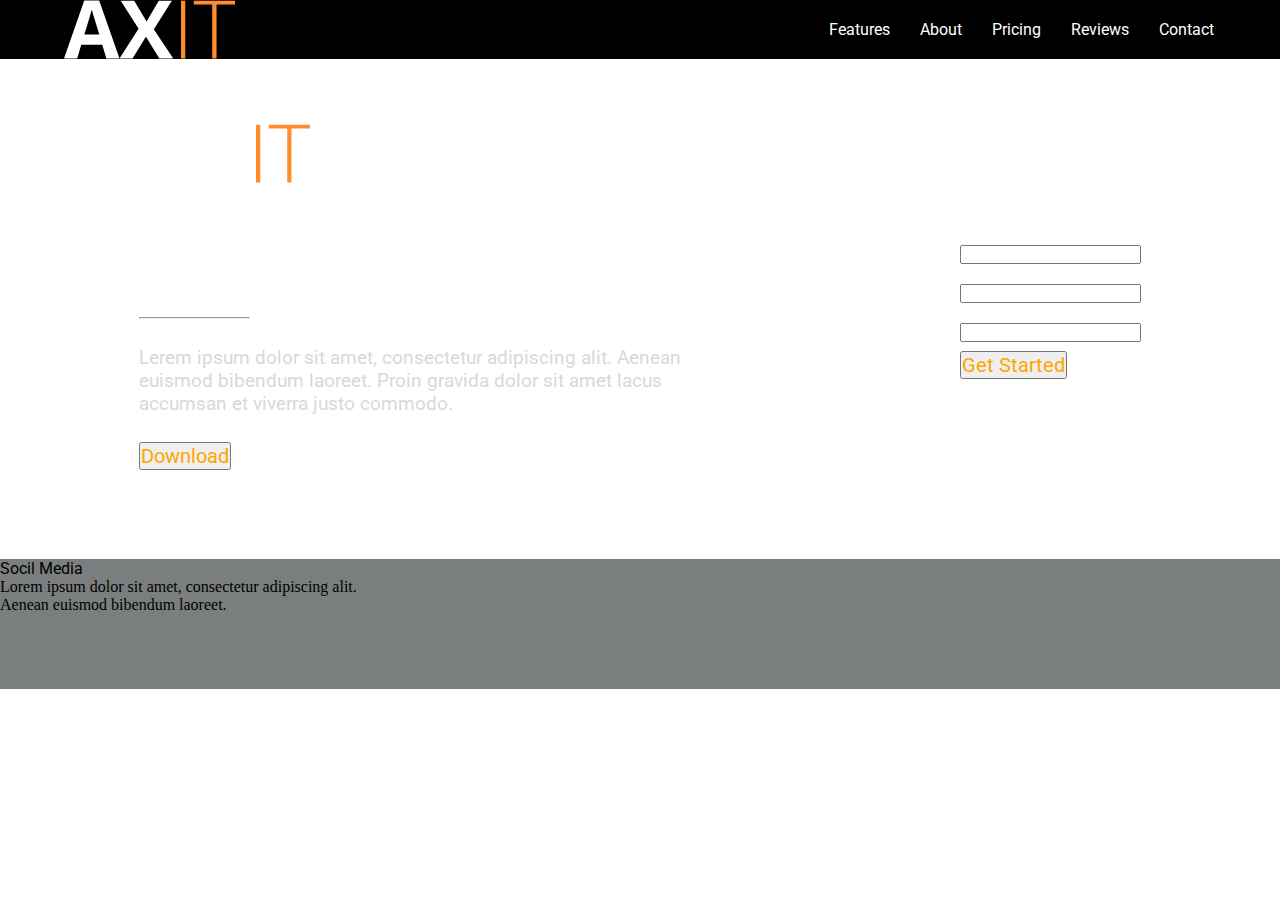
==== index.html @ 252c55c4 "first commit" ====
<!DOCTYPE html>
<html lang="en">

<head>
    <meta charset="UTF-8">
    <meta http-equiv="X-UA-Compatible" content="IE=edge">
    <meta name="viewport" content="width=device-width, initial-scale=1.0">
    <link rel="stylesheet" href="static/styles/style.css">
    <title>Document</title>
    <link rel="icon" type="img/x-icon" href="static/img/favicon.ico.jpg">
</head>
<body>

<header >

   

<img class="logo1" src="static/img/1-.png" alt="">

<ul>  
    <li> <a href="Features">Features</a></li>  
    <li><a href="About">About</a></li>
    <li><a href="Pricing">Pricing</a></li>
    <li><a href="Reviews">Reviews</a></li>
    <li><a href="Contact">Contact</a></li>
</ul>
 


</header>


 <div class="okno">

  <div  class="logo2">  
    
    <img src="static/img/1-.png" alt="">
<h1>MODERN AXURE TEMPLATE <br>FOR BEAUTIFUL PROTOTYPES</h1>
<hr>
<p> Lerem ipsum dolor sit amet, consectetur adipiscing alit. Aenean <br>euismod bibendum laoreet. Proin gravida dolor sit amet lacus <br> accumsan et viverra justo commodo.</p>
<button class="download">Download</button>
</div>


    <div class="for">
  
    <form>
    <label for="username">User Name</label><br>
    <input type="text" id="username" name="username"><br>
    <label for="email">Email</label><br>
    <input type="email" id="email" name="email"><br>
    <label for="pwd">Password</label><br>
    <input type="password" id="pwd" name="pwd"><br>
    <button class="GetStarted">Get Started</button>
    </form> 
    </div>

</div>

<footer   class="foot">
    
    <div><P class="p1">Socil Media</P>
<p class="p2">Lorem ipsum dolor sit amet, consectetur adipiscing alit. <br> Aenean euismod bibendum laoreet.</p>
</div>

</footer>




</body>
</html>
---- static/styles/style.css ----
@import url('https://fonts.googleapis.com/css2?family=Roboto:wght@700&display=swap');


* {
  margin: 0;
  padding: 0;
}



header{ display: flex;
background-color: black;
list-style-type:none ;
justify-content: space-between;


}

header ul {
  flex-wrap: wrap-reverse;
}
.logo1{
  padding-left: 5%;
}

ul{display: flex;
  list-style-type:none ;
align-items: center;

}

ul li{
  list-style-type: none;
  margin: 0 15px;

}
ul{
  padding-right: 4%;
}



li a {

color: white;
text-decoration: none;
font-family: 'roboto';
}


.okno{display: flex;
  background-image: url('../img/logo 2.png');
  background-repeat: no-repeat, repeat;
  background-position: center;
  background-size: auto;
  height: 500px;
  width: 100%;
  justify-content: space-around;

}


form{
  color: rgb(255, 255, 255);
  font-family: 'roboto';
}

.GetStarted{
  color: orange;
  font-family: 'roboto';
  margin-top: 5%;
  font-size: 20px;
}

.for{
margin-top: 13%;
}

.logo2 img{
  margin-top: 12%;

}



.logo2 h1{
  color: rgb(255, 255, 255);
  font-family: 'roboto';
  margin-top: 5%;
}

.logo2 hr{
  width: 20%;
  margin-top: 5%;
}
.logo2 p{
color: rgb(218, 216, 216);
font-family: 'roboto';
margin-top: 5%;
font-size: 19px;

}
.download{
  color: orange;
  margin-top: 5%;
  font-family: 'roboto';
  font-size: 20px;
}

.foot{display: flex;
background-color: rgb(123, 126, 126);
height: 130px;
width: 100%;
}
.p1{
font-family: 'roboto';
}
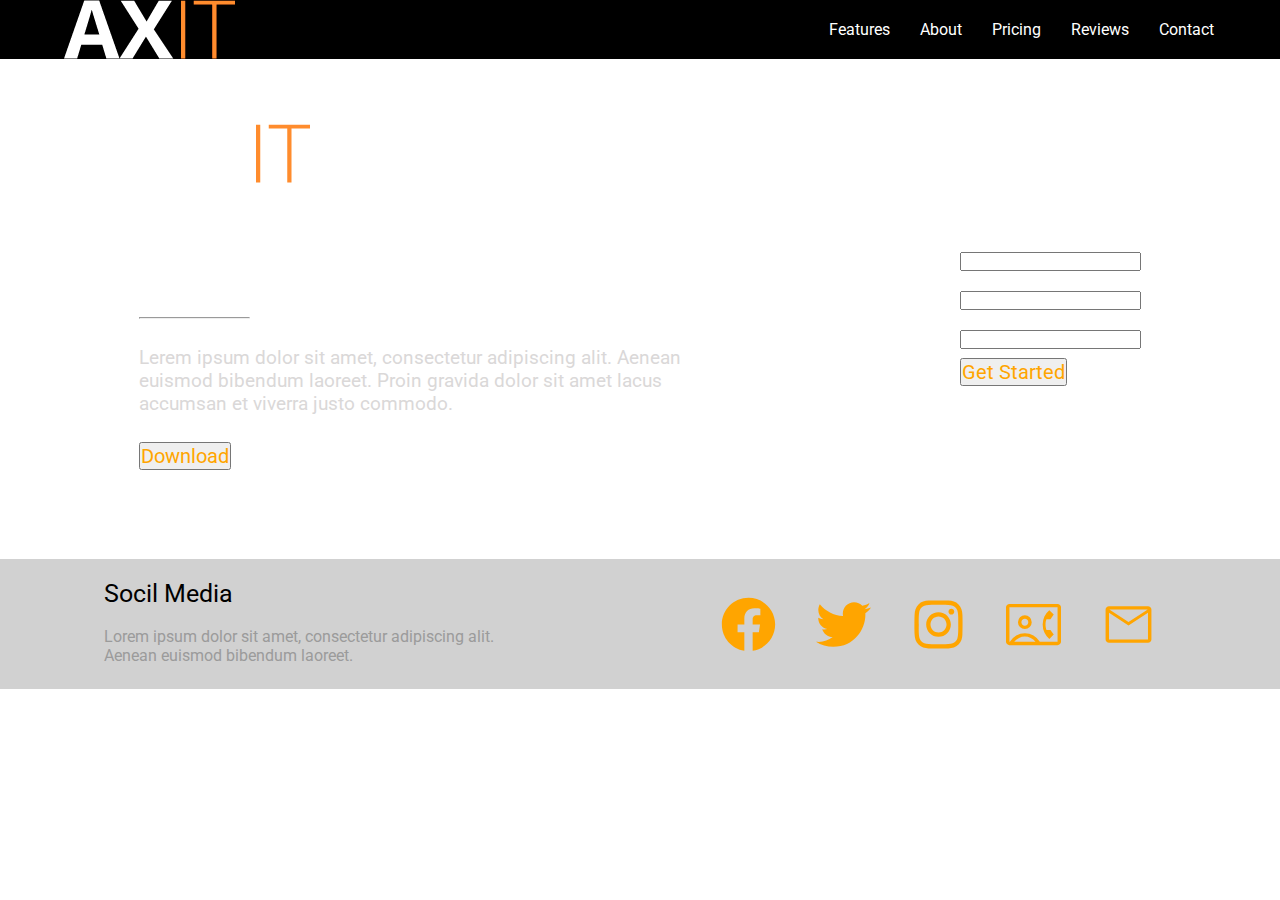
==== commit ad97c3bb: "nw commit" ====
--- a/index.html
+++ b/index.html
@@ -8,6 +8,8 @@
     <link rel="stylesheet" href="static/styles/style.css">
     <title>Document</title>
     <link rel="icon" type="img/x-icon" href="static/img/favicon.ico.jpg">
+   
+
 </head>
 <body>
 
@@ -57,11 +59,20 @@
 
 </div>
 
-<footer   class="foot">
+<footer   class="footer">
     
     <div><P class="p1">Socil Media</P>
 <p class="p2">Lorem ipsum dolor sit amet, consectetur adipiscing alit. <br> Aenean euismod bibendum laoreet.</p>
 </div>
+
+<div class="icons"> 
+    <img src="static/img/facebook.svg" alt="">
+    <img src="static/img/twitter.svg" alt="">
+    <img src="static/img/instagram.svg" alt="">
+    <img  src="static/img/contact_phone.svg" alt="">
+    <img  src="static/img/mail.svg" alt="">
+</div>
+
 
 </footer>
 
--- a/static/styles/style.css
+++ b/static/styles/style.css
@@ -73,8 +73,8 @@
   font-size: 20px;
 }
 
-.for{
-margin-top: 13%;
+.for{display: flex;
+align-items: center;
 }
 
 .logo2 img{
@@ -108,11 +108,30 @@
   font-size: 20px;
 }
 
-.foot{display: flex;
-background-color: rgb(123, 126, 126);
+.footer{display: flex;
+background-color: rgb(209, 209, 209);
 height: 130px;
 width: 100%;
+justify-content: space-around;
 }
 .p1{
+  color: rgb(0, 0, 0);
 font-family: 'roboto';
-}+margin-top: 5%;
+font-size: 25px;
+}
+.p2{
+  color: rgb(155, 155, 155);
+  margin-top: 5%;
+  font-family: 'roboto';
+  font-size: 20;
+}
+
+.icons{
+display: flex;
+align-items: center;
+
+}
+.icons img {
+  margin: 0 20px;
+}
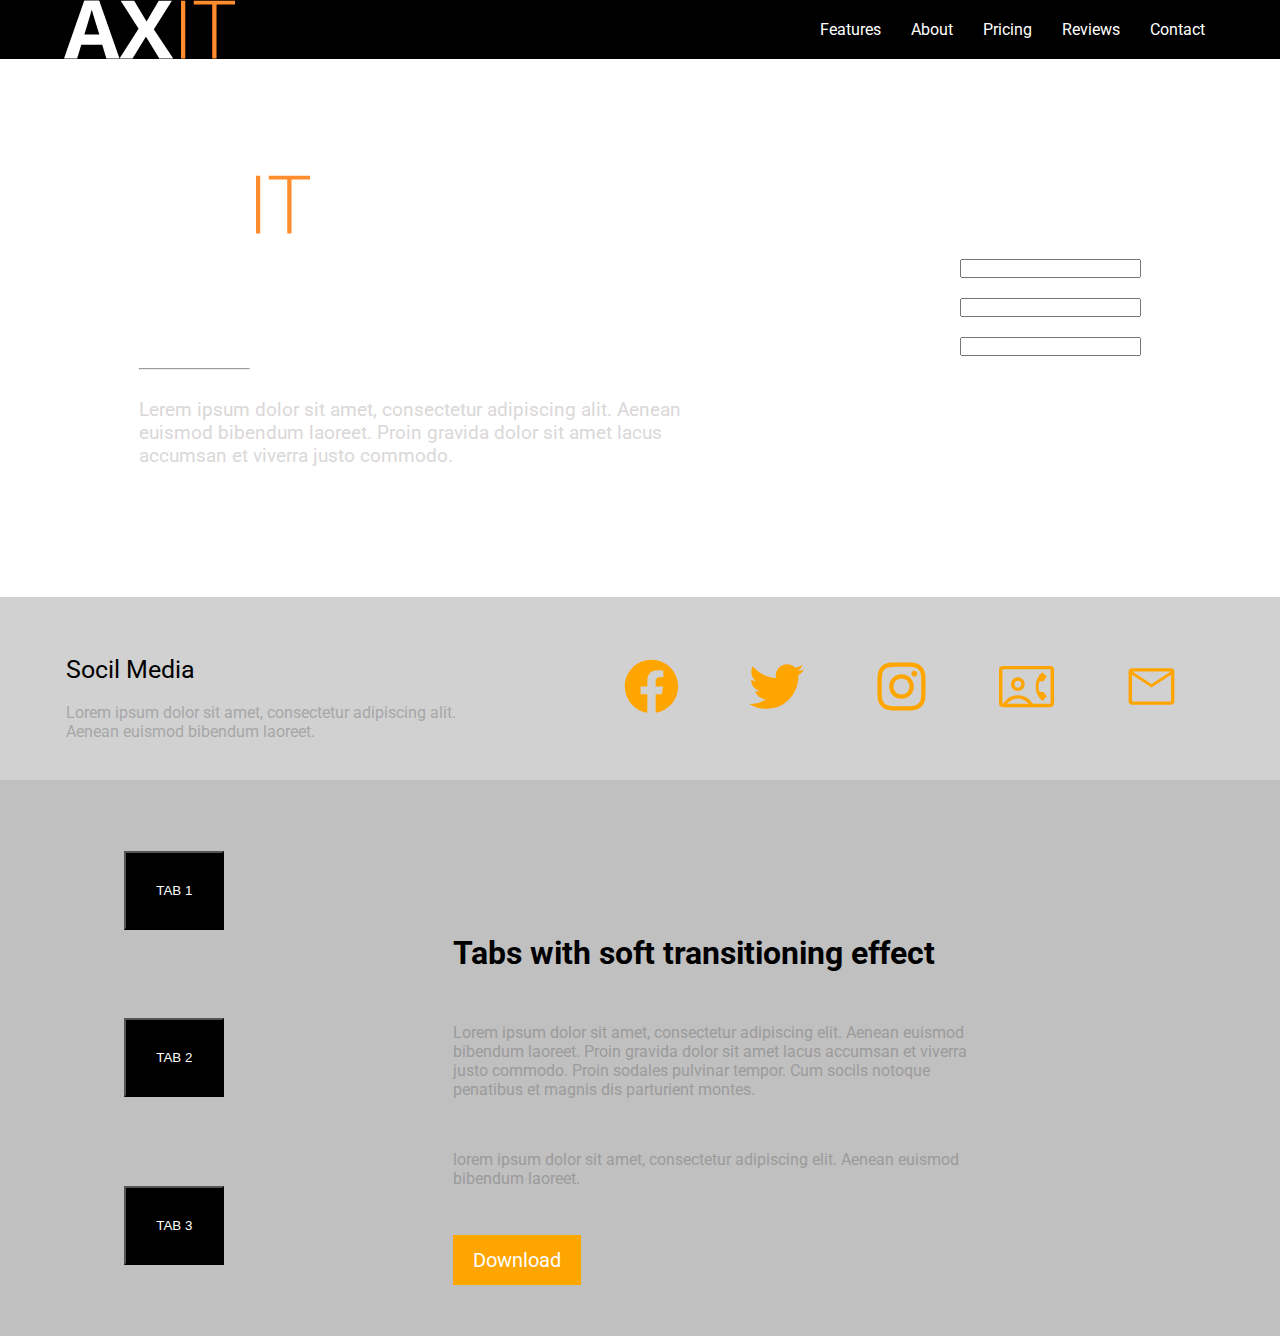
==== commit 93a252c2: "tab commit" ====
--- a/index.html
+++ b/index.html
@@ -40,7 +40,7 @@
 <h1>MODERN AXURE TEMPLATE <br>FOR BEAUTIFUL PROTOTYPES</h1>
 <hr>
 <p> Lerem ipsum dolor sit amet, consectetur adipiscing alit. Aenean <br>euismod bibendum laoreet. Proin gravida dolor sit amet lacus <br> accumsan et viverra justo commodo.</p>
-<button class="download">Download</button>
+<button class="download1">Download</button>
 </div>
 
 
@@ -59,22 +59,52 @@
 
 </div>
 
-<footer   class="footer">
-    
-    <div><P class="p1">Socil Media</P>
+<div class="contacts">   
+     <div><P class="p1">Socil Media</P>
 <p class="p2">Lorem ipsum dolor sit amet, consectetur adipiscing alit. <br> Aenean euismod bibendum laoreet.</p>
 </div>
 
 <div class="icons"> 
-    <img src="static/img/facebook.svg" alt="">
-    <img src="static/img/twitter.svg" alt="">
-    <img src="static/img/instagram.svg" alt="">
-    <img  src="static/img/contact_phone.svg" alt="">
-    <img  src="static/img/mail.svg" alt="">
+
+    <ul>
+   <li> <a href="#"> <img src="static/img/facebook.svg" alt=""></a></li>
+   <li><a href="#"><img src="static/img/twitter.svg" alt=""></a></li>
+   <li><a href="#"><img src="static/img/instagram.svg" alt=""></a></li>
+   <li><a href="#"><img  src="static/img/contact_phone.svg" alt=""></a></li>
+   <li><a href="#"><img  src="static/img/mail.svg" alt=""></a></li>
+   </ul>
+
+</div>
+</div>
+    
+
+
+
+
+
+<div class="tabs">
+    
+    <div class="tab">
+        <button class="TAB1">TAB 1</button>
+        <button class="TAB2">TAB 2</button>
+        <button class="TAB3">TAB 3</button>
+    </div>
+
+    <div >
+        <h1 class="fj">Tabs with soft transitioning effect</h1>
+        <p class="as">Lorem ipsum dolor sit amet, consectetur adipiscing elit. Aenean euismod <br> bibendum laoreet. Proin gravida dolor sit amet lacus accumsan et viverra <br> justo commodo. Proin sodales pulvinar tempor. Cum socils notoque <br> penatibus et magnis dis parturient montes.</p>
+        <p class="of">lorem ipsum dolor sit amet, consectetur adipiscing elit. Aenean euismod <br> bibendum laoreet.</p>
+        <button class="download2">Download</button>
+
+    </div>
+
+
+<div class="sity1"> <img src="static/img/sity1.png" alt=""></div>
+
+
+
 </div>
 
-
-</footer>
 
 
 
--- a/static/styles/style.css
+++ b/static/styles/style.css
@@ -21,6 +21,7 @@
   flex-wrap: wrap-reverse;
 }
 .logo1{
+
   padding-left: 5%;
 }
 
@@ -35,8 +36,8 @@
   margin: 0 15px;
 
 }
-ul{
-  padding-right: 4%;
+header  ul{
+  padding-right: 60px;
 }
 
 
@@ -54,29 +55,39 @@
   background-repeat: no-repeat, repeat;
   background-position: center;
   background-size: auto;
-  height: 500px;
+padding: 4% 0;
   width: 100%;
   justify-content: space-around;
-
-}
+}
+
 
 
 form{
   color: rgb(255, 255, 255);
   font-family: 'roboto';
-}
+
+}
+
 
 .GetStarted{
-  color: orange;
+  padding: 13px 20px;
+border: none;
+border: solid 1px;
   font-family: 'roboto';
   margin-top: 5%;
   font-size: 20px;
+ background-color: transparent;
+ color: white;
+}
+
+.GetStarted:hover{
+  background-color:orange;
 }
 
 .for{display: flex;
 align-items: center;
 }
-
+ 
 .logo2 img{
   margin-top: 12%;
 
@@ -101,17 +112,25 @@
 font-size: 19px;
 
 }
-.download{
-  color: orange;
+.download1{
+  padding: 13px 20px;
+  border: none;
+background-color: transparent;
+border: solid 1px;
+color: white;
   margin-top: 5%;
   font-family: 'roboto';
   font-size: 20px;
 }
 
-.footer{display: flex;
+.download1:hover{
+background-color: orange;
+}
+
+.contacts{display: flex;
 background-color: rgb(209, 209, 209);
-height: 130px;
-width: 100%;
+padding: 3% 0;
+height: auto;
 justify-content: space-around;
 }
 .p1{
@@ -121,17 +140,111 @@
 font-size: 25px;
 }
 .p2{
-  color: rgb(155, 155, 155);
+  color: rgb(167, 167, 167);
   margin-top: 5%;
   font-family: 'roboto';
   font-size: 20;
 }
 
-.icons{
+.icons {
 display: flex;
 align-items: center;
-
-}
+}
+
+.icons ul{
+  flex-wrap: wrap;
+}
+
 .icons img {
   margin: 0 20px;
 }
+
+
+
+
+.tabs{display: flex;
+background-color: rgba(131, 130, 130, 0.5);
+
+padding: 4% 0;
+  width: 100%;
+  justify-content: space-around;
+
+}
+
+
+.download2{
+  padding: 13px 20px;
+  border: none;
+background-color: orange;
+color: white;
+  margin-top: 9%;
+  font-family: 'roboto';
+  font-size: 20px;
+}
+
+
+.fj{
+  margin-top: 20%;
+  font-family: 'roboto';
+}
+.as{
+  margin-top: 10%;
+  font-family: 'roboto';
+  color: rgb(155, 155, 155);
+
+}
+
+.of{
+  margin-top: 10%;
+  font-family: 'roboto';
+   color: rgb(155, 155, 155);
+}
+
+.sity1{
+  display: flex;
+  align-items: center;
+
+}
+@media screen and (max-width: 700px) {
+.sity1 img {
+height: auto;
+width: 100%;
+  }
+}
+
+.tab{
+  display: flex;
+  flex-direction: column;
+justify-content: space-between;
+padding: 20px;
+}
+.TAB1 {
+background-color: black;
+color: white;
+padding: 30px ;
+}
+
+.TAB2 {
+background-color:black;
+color: white;
+  padding: 30px;
+  }
+
+  .TAB3 {
+    background-color: black;
+    color: white;
+    padding: 30px;
+    }
+
+    .TAB1:hover{
+      background-color:orange;
+    }
+
+    .TAB2:hover{
+      background-color:orange;
+    }
+
+    .TAB3:hover{
+      background-color:orange;
+    }
+
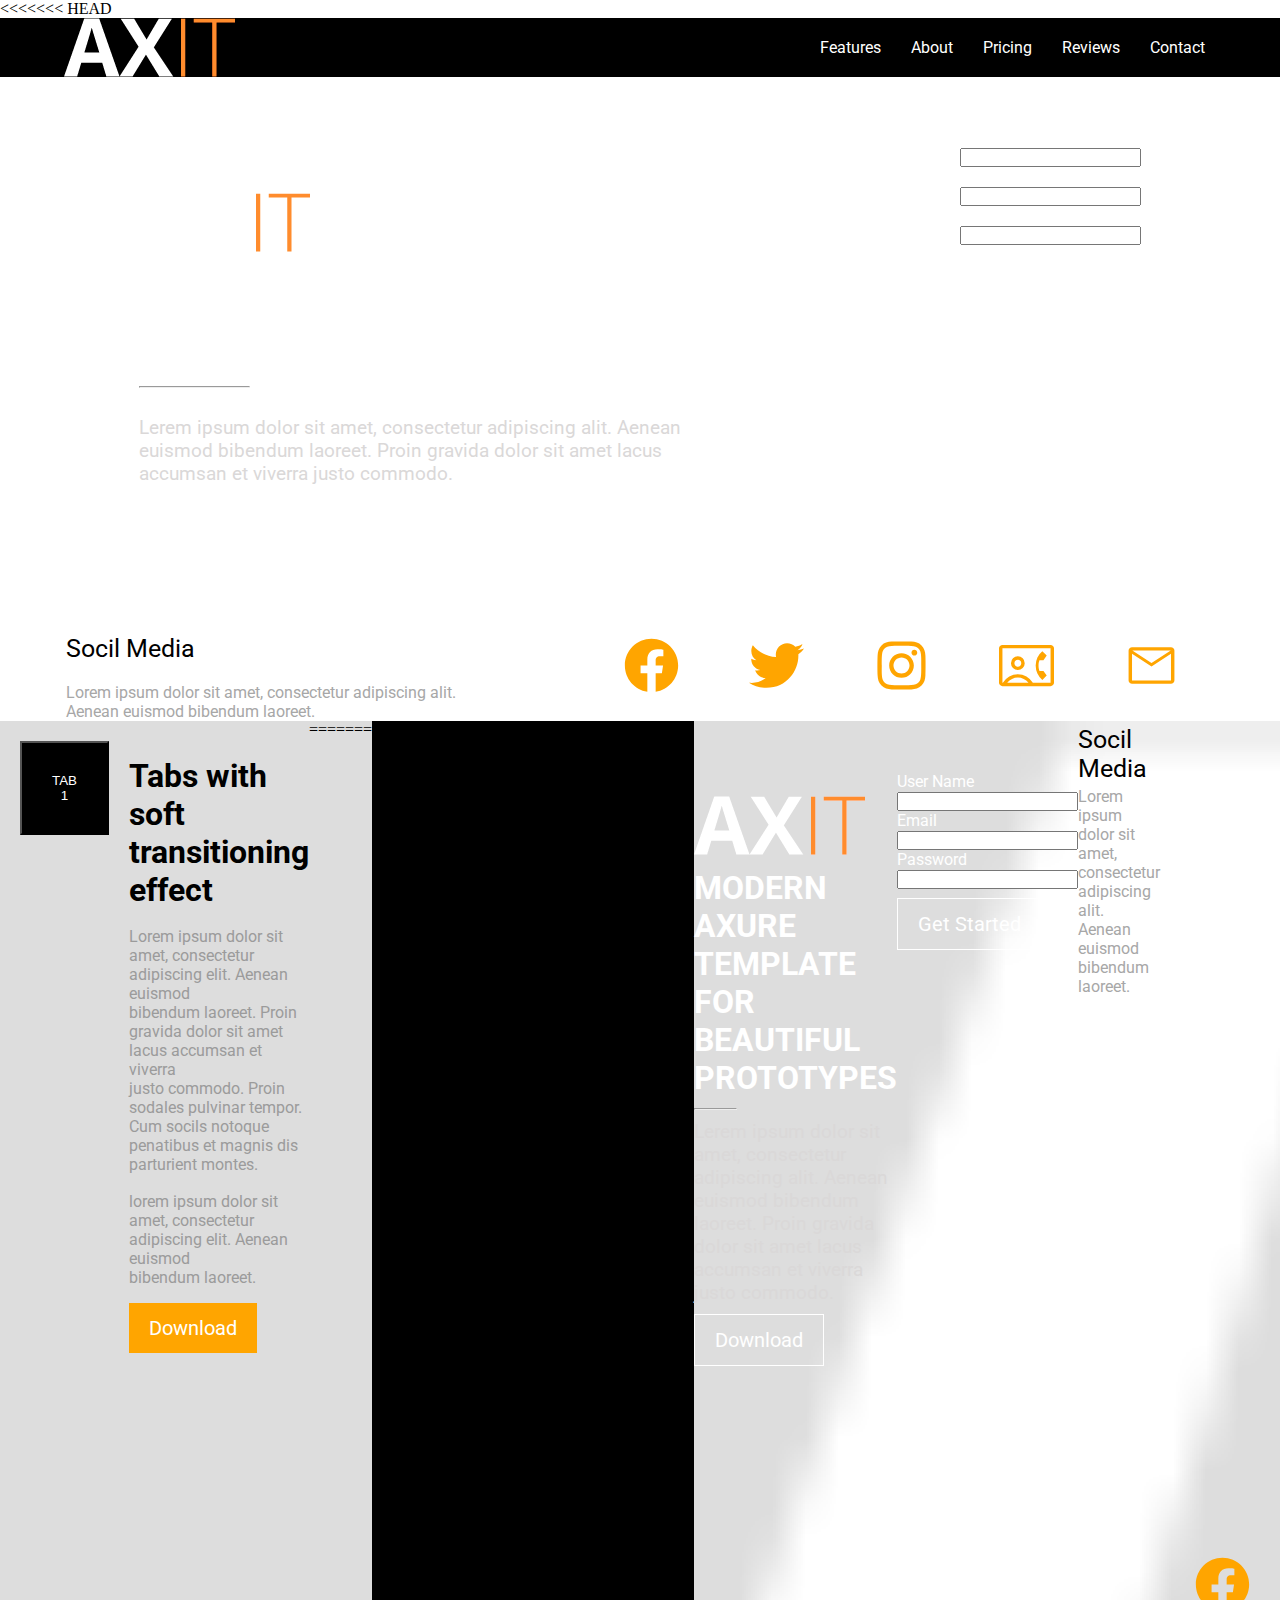
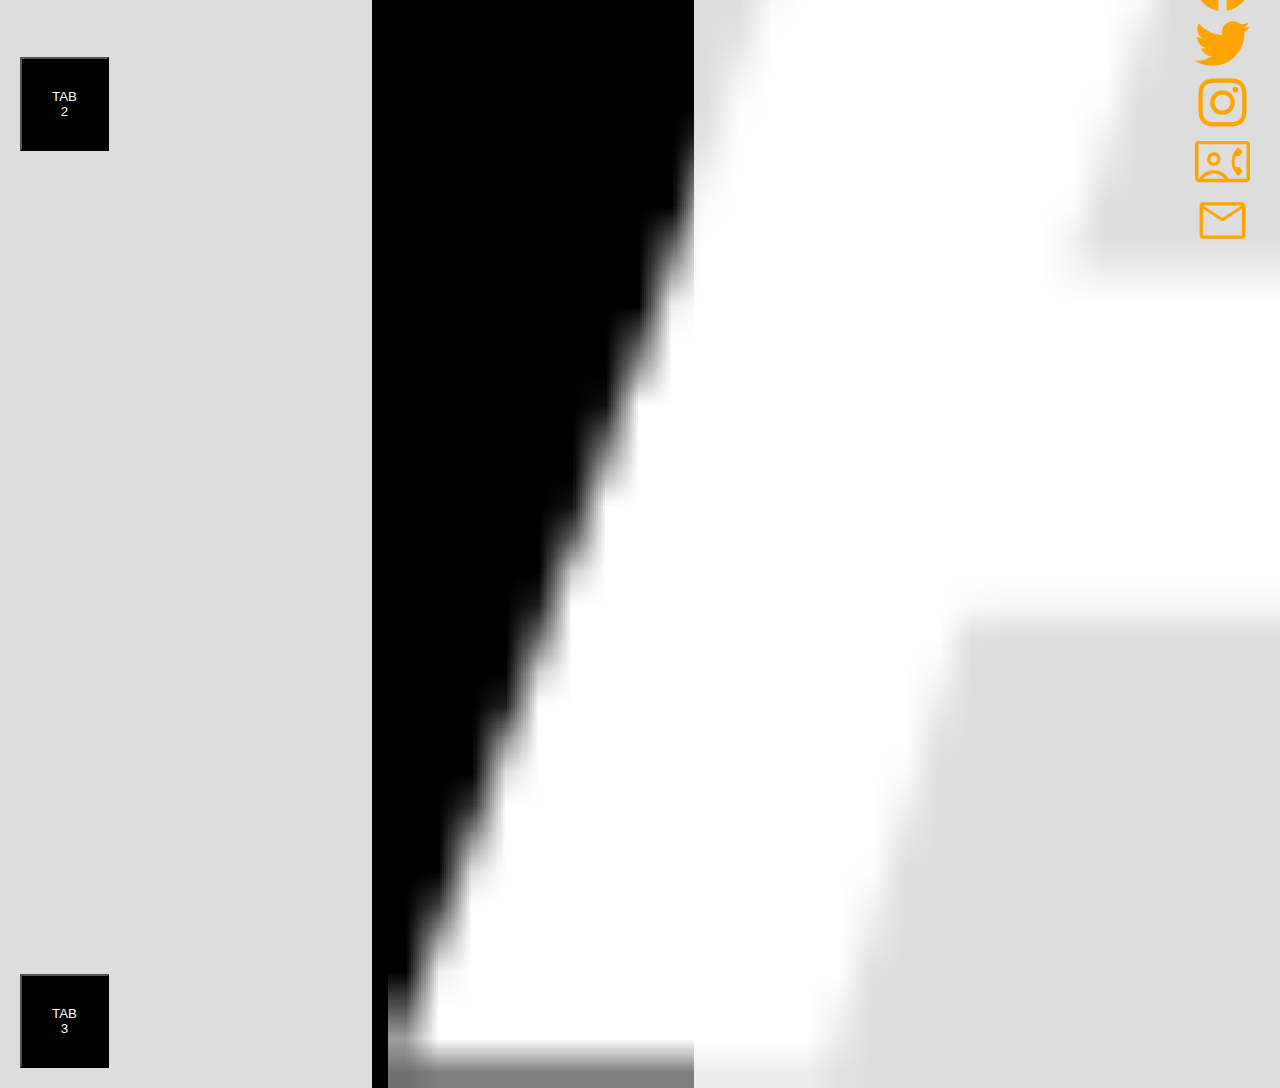
==== commit 5938a9e1: "jdf" ====
--- a/index.html
+++ b/index.html
@@ -1,5 +1,6 @@
 <!DOCTYPE html>
 <html lang="en">
+<<<<<<< HEAD
 
 <head>
     <meta charset="UTF-8">
@@ -103,11 +104,286 @@
 
 
 
-</div>
-
-
-
-
-
+=======
+  <head>
+    <meta charset="UTF-8" />
+    <meta http-equiv="X-UA-Compatible" content="IE=edge" />
+    <meta name="viewport" content="width=device-width, initial-scale=1.0" />
+    <link rel="stylesheet" href="static/styles/style.css" />
+    <title>Document</title>
+    <link rel="icon" type="img/x-icon" href="static/img/favicon.ico.jpg" />
+  </head>
+  <body>
+    <header>
+      <img class="logo1" src="static/img/1-.png" alt="" />
+
+      <ul>
+        <li><a href="Features">Features</a></li>
+        <li><a href="About">About</a></li>
+        <li><a href="Pricing">Pricing</a></li>
+        <li><a href="Reviews">Reviews</a></li>
+        <li><a href="Contact">Contact</a></li>
+      </ul>
+    </header>
+
+    <div class="okno">
+      <div class="logo2">
+        <img src="static/img/1-.png" alt="" />
+        <h1>MODERN AXURE TEMPLATE <br />FOR BEAUTIFUL PROTOTYPES</h1>
+        <hr />
+        <p>
+          Lerem ipsum dolor sit amet, consectetur adipiscing alit. Aenean
+          <br />euismod bibendum laoreet. Proin gravida dolor sit amet lacus
+          <br />
+          accumsan et viverra justo commodo.
+        </p>
+        <button class="download1">Download</button>
+      </div>
+
+      <div class="for">
+        <form>
+          <label for="username">User Name</label><br />
+          <input type="text" id="username" name="username" /><br />
+          <label for="email">Email</label><br />
+          <input type="email" id="email" name="email" /><br />
+          <label for="pwd">Password</label><br />
+          <input type="password" id="pwd" name="pwd" /><br />
+          <button class="GetStarted">Get Started</button>
+        </form>
+      </div>
+    </div>
+
+    <div class="contacts">
+      <div>
+        <p class="p1">Socil Media</p>
+        <p class="p2">
+          Lorem ipsum dolor sit amet, consectetur adipiscing alit. <br />
+          Aenean euismod bibendum laoreet.
+        </p>
+      </div>
+
+      <div class="icons">
+        <ul>
+          <li>
+            <a href="#"> <img src="static/img/facebook.svg" alt="" /></a>
+          </li>
+          <li>
+            <a href="#"><img src="static/img/twitter.svg" alt="" /></a>
+          </li>
+          <li>
+            <a href="#"><img src="static/img/instagram.svg" alt="" /></a>
+          </li>
+          <li>
+            <a href="#"><img src="static/img/contact_phone.svg" alt="" /></a>
+          </li>
+          <li>
+            <a href="#"><img src="static/img/mail.svg" alt="" /></a>
+          </li>
+        </ul>
+      </div>
+    </div>
+
+    <div class="tabs">
+      <div class="tab">
+        <button class="TAB1">TAB 1</button>
+        <button class="TAB2">TAB 2</button>
+        <button class="TAB3">TAB 3</button>
+      </div>
+
+      <div>
+        <h1 class="fj">Tabs with soft transitioning effect</h1>
+        <p class="as">
+          Lorem ipsum dolor sit amet, consectetur adipiscing elit. Aenean
+          euismod <br />
+          bibendum laoreet. Proin gravida dolor sit amet lacus accumsan et
+          viverra <br />
+          justo commodo. Proin sodales pulvinar tempor. Cum socils notoque
+          <br />
+          penatibus et magnis dis parturient montes.
+        </p>
+        <p class="of">
+          lorem ipsum dolor sit amet, consectetur adipiscing elit. Aenean
+          euismod <br />
+          bibendum laoreet.
+        </p>
+        <button class="download2">Download</button>
+      </div>
+
+      <div class="sity1"><img src="static/img/sity1.png" alt="" /></div>
+    </div>
+
+    <div class="sublistsection">
+      <div class="sity2"><img src="static/img/sity2.png" alt="" /></div>
+
+      <div class="sublist">
+        <h1>Sub list section</h1>
+        <hr />
+        <p>
+          Lorem ipsum dolor sit amet, consectetur adipiscing elit. Aenean <br />
+          euismod bibendum leoreet. Proin gravida dolor sit amet lacus <br />
+          accumsan et viverra justo commodo.
+        </p>
+        <div class="title">
+          <div class="cloud-arrow-up">
+            <img src="static/img/cloud-arrow-up-solid.svg" alt="" />
+          </div>
+
+          <div>
+            <h2>Title</h2>
+            <p>
+              Lorem ipsum dolor sit amet, consectetur adipiscing elit. <br />
+              Aenean euismod bibendum laoreet.
+            </p>
+          </div>
+        </div>
+
+        <div class="title2">
+          <div class="cloud-arrow-down">
+            <img src="static/img/cloud-arrow-down-solid.svg" alt="" />
+          </div>
+
+          <div>
+            <h2>Title</h2>
+            <p>
+              Lorem ipsum dolor sit amet, consectetur adipiscing elit. <br />
+              Aenean euismod bibendum laoreet. <br />
+              Proin gravida dolor sit amet lacus accumsan et viverra justo
+              commodo.
+            </p>
+          </div>
+        </div>
+      </div>
+    </div> 
+
+
+<div class="STANDARD-PICTURE-SECTION"> 
+    <div>  
+         <h1>Standard Picture Section </h1>
+    <hr>
+    <p>Lorem ipsum dolor sit amet consectetur adipiscing alit. Aenean <br> 
+    euismod bibendum laoreet. Proin gravida  dolor sit amet lacus accumsan <br> 
+et viverra justo commodo. Proin sodales pulvinar tempor. Cum sociis <br>
+ natoque penatibus et magnis dis parturient montes . </p>
+ <br>
+ <br>
+ <p>Lorem ipsum dolor sit amet, consectetur adipiscing elit. Aenean euismod <br> bibendum laoreet.</p>
+</div>
+ 
+    <div class="STANDARD-PICTURE"><img src="static/img/image_right_standard.png" alt=""></div>
+>>>>>>> c806276 (jdf)
+</div>
+
+
+
+
+
+<<<<<<< HEAD
 </body>
-</html>+</html>
+=======
+
+
+
+    <div class="WHY-THIS-IS-AWESOM">
+      <div class="WHY-THIS">
+        <h2>WHY THIS IS AWESOM</h2>
+        <hr />
+        <p>Lorem ipsum dolor sit amet, consectetur adipiscing elit.</p>
+      </div>
+
+      <div class="SD">
+        <div class="bulb">
+          <img src="static/img/bulb.svg" alt="" />
+          <h1>Thoughtful Design</h1>
+          <p>
+            Lorem ipsum dolor sit amet, consectetur adipiscing <br />
+            alit. Aenean euismod bibendum laoreet. Proin gravida <br />
+            dolor sit amet lacus accumsan et viverra.
+          </p>
+        </div>
+
+        <div class="keyboard">
+          <img src="static/img/keyboard.svg" alt="" />
+          <h1>Will Crafted</h1>
+          <p> Lorem ipsum dolor sit amet, consectetur adipiscing <br />
+            alit. Aenean euismod bibendum laoreet. Proin gravida <br />
+            dolor sit amet lacus accumsan et viverra.</p>
+        </div>
+
+        <div class="electric_bolt">
+          <img src="static/img/electric_bolt.svg" alt="" />
+          <h1>Easy to Customize</h1>
+          <p>   Lorem ipsum dolor sit amet, consectetur adipiscing <br />
+            alit. Aenean euismod bibendum laoreet. Proin gravida <br />
+            dolor sit amet lacus accumsan et viverra.</p>
+        </div>
+      </div>
+    </div>
+
+<div class="PRISING-OPTIONS">
+  <div class="DF">
+<h1>PRISING OPTIONS</h1>
+<hr>
+<p>Lorem ipsum dolor sit amet, consectetur adipiscing elit.</p>
+  </div>
+  <div class="OPTIONS">
+    <div class="BASIC">
+     <div class="A1">
+      <p> Basic</p>
+    </div> 
+    <div class="A1-1">
+      <p> $ 0</p>
+     <span>Free for Life </span> 
+    </div>
+    <div class="A1-2">
+      <p> 1 GB OF SPACE </p>
+      <p>10 GB OF BANDWIDTH</p>
+      <p>3 WEBSITES</p>
+      <p>BASIC CUSTOMIZATION</p>
+      <p>WORDPRESS INTEGRATION</p>
+      <p>EMAIL SUPPORT</p>
+    </div>
+    </div>
+    <div class="Professional">
+      <div class="B1"
+      ><p>Professional</p>
+      </div>
+      <div class="B1-1">
+      <p> $ 19</p>
+     <span>Monthly Payment</span>
+     
+    </div> 
+      <div class="B1-0"> <p>OUR MOST POPULAR</p></div>
+    <div class="B1-2">
+      
+      <p> 5 GB OF SPACE </p>
+      <p>50 GB OF BANDWIDTH</p>
+      <p>12 WEBSITES</p>
+      <p>BASIC CUSTOMIZATION</p>
+      <p>WORDPRESS INTEGRATION</p>
+      <p>EMAIL SUPPORT</p>
+    </div>
+  </div>
+    <div class="Enterprise"> 
+      <div class="C1">
+        <p>Enterprise</p>
+      </div>
+      <div class="C1-1">
+        <p>$ 70 </p>
+        <span> Monthly Payment</span>
+      </div>
+      <div class="C1-2">
+        <p> UNLIMITED SPACE </p>
+        <p> UNLIMITED BANDWIDTH</p>
+        <p>100 WEBSITES</p>
+        <p>ADVANCED CUSTOMIZATION</p>
+        <p>WORDPRESS INTEGRATION</p>
+        <p>24/7 CUSTOMER SUPPORT</p>
+      </div>
+    </div>
+    </div>
+ 
+
+  </body>
+</html>
+>>>>>>> c806276 (jdf)
--- a/static/styles/style.css
+++ b/static/styles/style.css
@@ -51,6 +51,10 @@
 
 
 .okno{display: flex;
+<<<<<<< HEAD
+=======
+  flex-wrap: wrap;
+>>>>>>> c806276 (jdf)
   background-image: url('../img/logo 2.png');
   background-repeat: no-repeat, repeat;
   background-position: center;
@@ -85,6 +89,10 @@
 }
 
 .for{display: flex;
+<<<<<<< HEAD
+=======
+  flex-wrap: wrap;
+>>>>>>> c806276 (jdf)
 align-items: center;
 }
  
@@ -128,7 +136,11 @@
 }
 
 .contacts{display: flex;
+<<<<<<< HEAD
 background-color: rgb(209, 209, 209);
+=======
+background-color: rgb(255, 255, 255);
+>>>>>>> c806276 (jdf)
 padding: 3% 0;
 height: auto;
 justify-content: space-around;
@@ -163,8 +175,13 @@
 
 
 .tabs{display: flex;
+<<<<<<< HEAD
 background-color: rgba(131, 130, 130, 0.5);
 
+=======
+  flex-wrap: wrap;
+background-color: rgb(221, 221, 221);
+>>>>>>> c806276 (jdf)
 padding: 4% 0;
   width: 100%;
   justify-content: space-around;
@@ -237,7 +254,11 @@
     }
 
     .TAB1:hover{
+<<<<<<< HEAD
       background-color:orange;
+=======
+      background-color:rgb(245, 244, 243);
+>>>>>>> c806276 (jdf)
     }
 
     .TAB2:hover{
@@ -248,3 +269,406 @@
       background-color:orange;
     }
 
+<<<<<<< HEAD
+=======
+
+    .sublistsection{
+      display: flex;
+      flex-wrap: wrap;
+      background-color: rgb(255, 255, 255);
+      padding: 4% 0;
+      width: 100%;
+      justify-content: space-around;
+     
+    }
+    
+    .sublist h1{
+      font-family: 'roboto';
+    }
+
+    .sublist   hr{      
+      border-color: rgb(251, 183, 73);   
+ width: 10%;
+ margin-top: 5%; 
+    }
+
+
+    .sublist p  {
+      margin-top: 5%;
+      color: rgb(155, 155, 155);
+      font-family:  'roboto';
+    }
+
+  
+    @media screen and (max-width: 700px) { 
+      .sity2  img { 
+height: auto;
+      width: 100%; 
+      
+      } 
+      }
+
+.title  h2{
+  font-family: 'roboto';
+}
+
+.title  p {
+  color:  rgb(155, 155, 155);
+  font-family: 'roboto';
+}
+
+
+.title2  h2{
+  font-family: 'roboto';
+}
+
+.title2  p {
+  color:  rgb(155, 155, 155);
+  font-family: 'roboto';
+}
+
+
+
+.title{
+  display: flex;
+margin-top: 7%;
+
+}
+
+.cloud-arrow-up{
+  margin-right: 10%;
+}
+
+.title2 {
+  display: flex;
+  margin-top: 7%;
+}
+
+.cloud-arrow-down{
+  margin-right: 10%;
+}
+.STANDARD-PICTURE-SECTION{
+  display: flex;
+  flex-wrap: wrap;
+background-color: rgb(202, 202, 202);
+padding: 4% 0;
+width: 100%;
+justify-content: space-around;
+
+}
+.STANDARD-PICTURE-SECTION  hr{
+border-color: orange;
+width: 15%;
+margin-top: 10%;
+}
+ 
+@media screen and (max-width: 700px) {
+  .STANDARD-PICTURE img {
+  height: auto;
+  width: 100%;
+    }
+  }
+
+.STANDARD-PICTURE-SECTION h1{
+  font-family:  'roboto';
+}
+
+.STANDARD-PICTURE-SECTION p{
+  margin-top: 5%;
+  font-family:  'roboto';
+  color: rgb(155, 155, 155);
+}
+
+
+
+.WHY-THIS-IS-AWESOM {
+  padding: 5% 0;
+      width: 100%;
+  background-color: rgb(255, 255, 255);
+}
+  .WHY-THIS  {
+    display: flex;
+    flex-direction: column;
+    align-items: center;
+  }
+.WHY-THIS h2 {
+   font-family:  'roboto';
+}
+
+.WHY-THIS p {
+margin-top: 5%;
+  color: rgb(155, 155, 155);
+  font-family:  'roboto';  
+}
+.WHY-THIS hr{
+  margin-top: 5%;
+border-color: orange;
+width: 10%;
+}
+
+
+.SD {
+  display: flex;
+  flex-wrap: wrap;
+justify-content: space-around;
+margin-top: 10%;
+}
+
+.bulb {
+  margin-left: ;
+  display: flex;
+  align-items: center;
+  flex-direction: column;
+  
+  
+}
+
+
+
+.bulb h1{
+  margin-top: 5%;
+  font-family:  'roboto';  
+}
+.bulb p {
+  text-align: center;
+  align-items: center;
+  color: rgb(155, 155, 155);
+  font-family:  'roboto';  
+  margin-top: 5%;
+}
+
+
+.keyboard{
+  display: flex;
+  align-items: center;
+  flex-direction: column;
+}
+
+
+
+.keyboard h1 {
+  margin-top: 5%;
+  font-family:  'roboto';  
+}
+
+.keyboard p{ 
+  text-align: center;
+  color: rgb(155, 155, 155);
+  font-family:  'roboto';  
+  margin-top: 5%;
+}
+
+.electric_bolt {
+  display: flex;
+  align-items: center;
+  flex-direction: column;
+}
+
+.electric_bolt h1{
+margin-top: 5%;
+  font-family:  'roboto';  
+}
+.electric_bolt p {
+  text-align: center;
+  color: rgb(155, 155, 155);
+  font-family:  'roboto';  
+  margin-top: 5%;
+}
+
+.PRISING-OPTIONS {
+  padding: 5% 0;
+  width: 100%;
+background-color: rgb(222, 221, 221);
+}
+
+.DF {
+  display: flex;
+  flex-direction: column;
+  align-items: center;
+}
+
+.DF h1 {
+  font-family:  'roboto';  
+}
+
+.DF  hr {
+  margin-top: 5%;
+border-color: orange;
+width: 10%;
+}
+
+.DF p {
+  margin-top: 5%;
+  color: rgb(155, 155, 155);
+  font-family:  'roboto'; 
+}
+
+.OPTIONS {
+  display: flex;
+  justify-content: space-around;
+flex-wrap: wrap;
+  margin-top: 10%;
+}
+ 
+.BASIC {
+  margin-top: 10%;
+}
+.A1{background-color: rgb(0, 0, 0);
+  color: rgb(255, 255, 255);
+padding: 12px ;
+display: flex;
+flex-direction: column;
+align-items: center;
+border-bottom: 1px solid white;
+}
+
+.A1 p {
+  font-family:  'roboto'; 
+  font-size: 25px;
+  
+  
+}
+
+.A1-1{background-color: rgb(0, 0, 0);
+  color: rgb(255, 255, 255);
+padding: 12px;
+display: flex;
+flex-direction: column;
+align-items: center;
+font-size: 25px;
+font-family:  'roboto'; 
+border-bottom: 6px solid rgba(255, 166, 0, 0.871);
+}
+.A1-1 p {
+  margin-top: 10%;
+  font-size: 50px;
+}
+ .A1-1 span {
+  font-family:  'roboto'; 
+  font-size: 13px;
+  margin-top: 10%;
+  color: rgb(186, 186, 186);
+ }
+ 
+ .A1-2 p{
+  background-color: rgb(189, 189, 189);
+  color: rgb(255, 255, 255);
+padding: 12px;
+  display: flex;
+  flex-direction: column;
+  align-items: center;
+  border-bottom: 2px solid rgb(204, 204, 204);
+ }
+
+.Professional {
+  margin-top: 10%;
+}
+
+ .B1{background-color: rgb(0, 0, 0);
+  color: rgb(255, 255, 255);
+padding: 12px ;
+display: flex;
+flex-direction: column;
+align-items: center;
+border-bottom: 1px solid white;
+}
+
+.B1 p {
+  font-family:  'roboto'; 
+  font-size: 25px; 
+}
+
+.B1-1{background-color: rgb(0, 0, 0);
+  color: rgb(255, 255, 255);
+padding: 12px ;
+display: flex;
+flex-direction: column;
+align-items: center;
+font-size: 25px;
+font-family:  'roboto'; 
+
+}
+.B1-1 p {
+  margin-top: 10%;
+  font-size: 50px;
+}
+ .B1-1 span {
+  font-family:  'roboto'; 
+  font-size: 12px;
+  margin-top: 10%;
+  color: rgb(186, 186, 186);
+ }
+
+.B1-0{
+  padding: 10px 50px 10px ;
+  background-color: orange;
+text-align: center;
+color: white;
+font-family:  'roboto'; 
+font-size: 13px;
+border: 1px solid ;
+
+}
+
+
+ .B1-2  p{
+  background-color: rgb(189, 189, 189);
+  color: rgb(255, 255, 255);
+padding: 12px;
+  display: flex;
+  flex-direction: column;
+  align-items: center;
+  border-bottom: 2px solid rgb(204, 204, 204);
+  
+ }
+
+ .Enterprise {
+  margin-top: 10%;
+ }
+
+ .C1{background-color: rgb(0, 0, 0);
+  color: rgb(255, 255, 255);
+padding: 12px ;
+display: flex;
+flex-direction: column;
+align-items: center;
+border-bottom: 1px solid white;
+}
+
+.C1 p {
+  font-family:  'roboto'; 
+  font-size: 25px; 
+}
+
+.C1-1{background-color: rgb(0, 0, 0);
+  color: rgb(255, 255, 255);
+padding: 12px ;
+display: flex;
+flex-direction: column;
+align-items: center;
+font-size: 25px;
+font-family:  'roboto'; 
+border-bottom: 6px solid rgba(255, 166, 0, 0.871);
+}
+
+.C1-1 p {
+  margin-top: 10%;
+  font-size: 50px;
+}
+ .C1-1 span {
+  font-family:  'roboto'; 
+  font-size: 12px;
+  margin-top: 10%;
+  color: rgb(186, 186, 186);
+ }
+ .C1-2  p{
+  background-color: rgb(189, 189, 189);
+  color: rgb(255, 255, 255);
+padding: 12px;
+  display: flex;
+  flex-direction: column;
+  align-items: center;
+  border-bottom: 2px solid rgb(204, 204, 204);
+  
+ }
+>>>>>>> c806276 (jdf)
--- a/static/styles/style.css
+++ b/static/styles/style.css
@@ -51,6 +51,10 @@
 
 
 .okno{display: flex;
+<<<<<<< HEAD
+=======
+  flex-wrap: wrap;
+>>>>>>> c806276 (jdf)
   background-image: url('../img/logo 2.png');
   background-repeat: no-repeat, repeat;
   background-position: center;
@@ -85,6 +89,10 @@
 }
 
 .for{display: flex;
+<<<<<<< HEAD
+=======
+  flex-wrap: wrap;
+>>>>>>> c806276 (jdf)
 align-items: center;
 }
  
@@ -128,7 +136,11 @@
 }
 
 .contacts{display: flex;
+<<<<<<< HEAD
 background-color: rgb(209, 209, 209);
+=======
+background-color: rgb(255, 255, 255);
+>>>>>>> c806276 (jdf)
 padding: 3% 0;
 height: auto;
 justify-content: space-around;
@@ -163,8 +175,13 @@
 
 
 .tabs{display: flex;
+<<<<<<< HEAD
 background-color: rgba(131, 130, 130, 0.5);
 
+=======
+  flex-wrap: wrap;
+background-color: rgb(221, 221, 221);
+>>>>>>> c806276 (jdf)
 padding: 4% 0;
   width: 100%;
   justify-content: space-around;
@@ -237,7 +254,11 @@
     }
 
     .TAB1:hover{
+<<<<<<< HEAD
       background-color:orange;
+=======
+      background-color:rgb(245, 244, 243);
+>>>>>>> c806276 (jdf)
     }
 
     .TAB2:hover{
@@ -248,3 +269,406 @@
       background-color:orange;
     }
 
+<<<<<<< HEAD
+=======
+
+    .sublistsection{
+      display: flex;
+      flex-wrap: wrap;
+      background-color: rgb(255, 255, 255);
+      padding: 4% 0;
+      width: 100%;
+      justify-content: space-around;
+     
+    }
+    
+    .sublist h1{
+      font-family: 'roboto';
+    }
+
+    .sublist   hr{      
+      border-color: rgb(251, 183, 73);   
+ width: 10%;
+ margin-top: 5%; 
+    }
+
+
+    .sublist p  {
+      margin-top: 5%;
+      color: rgb(155, 155, 155);
+      font-family:  'roboto';
+    }
+
+  
+    @media screen and (max-width: 700px) { 
+      .sity2  img { 
+height: auto;
+      width: 100%; 
+      
+      } 
+      }
+
+.title  h2{
+  font-family: 'roboto';
+}
+
+.title  p {
+  color:  rgb(155, 155, 155);
+  font-family: 'roboto';
+}
+
+
+.title2  h2{
+  font-family: 'roboto';
+}
+
+.title2  p {
+  color:  rgb(155, 155, 155);
+  font-family: 'roboto';
+}
+
+
+
+.title{
+  display: flex;
+margin-top: 7%;
+
+}
+
+.cloud-arrow-up{
+  margin-right: 10%;
+}
+
+.title2 {
+  display: flex;
+  margin-top: 7%;
+}
+
+.cloud-arrow-down{
+  margin-right: 10%;
+}
+.STANDARD-PICTURE-SECTION{
+  display: flex;
+  flex-wrap: wrap;
+background-color: rgb(202, 202, 202);
+padding: 4% 0;
+width: 100%;
+justify-content: space-around;
+
+}
+.STANDARD-PICTURE-SECTION  hr{
+border-color: orange;
+width: 15%;
+margin-top: 10%;
+}
+ 
+@media screen and (max-width: 700px) {
+  .STANDARD-PICTURE img {
+  height: auto;
+  width: 100%;
+    }
+  }
+
+.STANDARD-PICTURE-SECTION h1{
+  font-family:  'roboto';
+}
+
+.STANDARD-PICTURE-SECTION p{
+  margin-top: 5%;
+  font-family:  'roboto';
+  color: rgb(155, 155, 155);
+}
+
+
+
+.WHY-THIS-IS-AWESOM {
+  padding: 5% 0;
+      width: 100%;
+  background-color: rgb(255, 255, 255);
+}
+  .WHY-THIS  {
+    display: flex;
+    flex-direction: column;
+    align-items: center;
+  }
+.WHY-THIS h2 {
+   font-family:  'roboto';
+}
+
+.WHY-THIS p {
+margin-top: 5%;
+  color: rgb(155, 155, 155);
+  font-family:  'roboto';  
+}
+.WHY-THIS hr{
+  margin-top: 5%;
+border-color: orange;
+width: 10%;
+}
+
+
+.SD {
+  display: flex;
+  flex-wrap: wrap;
+justify-content: space-around;
+margin-top: 10%;
+}
+
+.bulb {
+  margin-left: ;
+  display: flex;
+  align-items: center;
+  flex-direction: column;
+  
+  
+}
+
+
+
+.bulb h1{
+  margin-top: 5%;
+  font-family:  'roboto';  
+}
+.bulb p {
+  text-align: center;
+  align-items: center;
+  color: rgb(155, 155, 155);
+  font-family:  'roboto';  
+  margin-top: 5%;
+}
+
+
+.keyboard{
+  display: flex;
+  align-items: center;
+  flex-direction: column;
+}
+
+
+
+.keyboard h1 {
+  margin-top: 5%;
+  font-family:  'roboto';  
+}
+
+.keyboard p{ 
+  text-align: center;
+  color: rgb(155, 155, 155);
+  font-family:  'roboto';  
+  margin-top: 5%;
+}
+
+.electric_bolt {
+  display: flex;
+  align-items: center;
+  flex-direction: column;
+}
+
+.electric_bolt h1{
+margin-top: 5%;
+  font-family:  'roboto';  
+}
+.electric_bolt p {
+  text-align: center;
+  color: rgb(155, 155, 155);
+  font-family:  'roboto';  
+  margin-top: 5%;
+}
+
+.PRISING-OPTIONS {
+  padding: 5% 0;
+  width: 100%;
+background-color: rgb(222, 221, 221);
+}
+
+.DF {
+  display: flex;
+  flex-direction: column;
+  align-items: center;
+}
+
+.DF h1 {
+  font-family:  'roboto';  
+}
+
+.DF  hr {
+  margin-top: 5%;
+border-color: orange;
+width: 10%;
+}
+
+.DF p {
+  margin-top: 5%;
+  color: rgb(155, 155, 155);
+  font-family:  'roboto'; 
+}
+
+.OPTIONS {
+  display: flex;
+  justify-content: space-around;
+flex-wrap: wrap;
+  margin-top: 10%;
+}
+ 
+.BASIC {
+  margin-top: 10%;
+}
+.A1{background-color: rgb(0, 0, 0);
+  color: rgb(255, 255, 255);
+padding: 12px ;
+display: flex;
+flex-direction: column;
+align-items: center;
+border-bottom: 1px solid white;
+}
+
+.A1 p {
+  font-family:  'roboto'; 
+  font-size: 25px;
+  
+  
+}
+
+.A1-1{background-color: rgb(0, 0, 0);
+  color: rgb(255, 255, 255);
+padding: 12px;
+display: flex;
+flex-direction: column;
+align-items: center;
+font-size: 25px;
+font-family:  'roboto'; 
+border-bottom: 6px solid rgba(255, 166, 0, 0.871);
+}
+.A1-1 p {
+  margin-top: 10%;
+  font-size: 50px;
+}
+ .A1-1 span {
+  font-family:  'roboto'; 
+  font-size: 13px;
+  margin-top: 10%;
+  color: rgb(186, 186, 186);
+ }
+ 
+ .A1-2 p{
+  background-color: rgb(189, 189, 189);
+  color: rgb(255, 255, 255);
+padding: 12px;
+  display: flex;
+  flex-direction: column;
+  align-items: center;
+  border-bottom: 2px solid rgb(204, 204, 204);
+ }
+
+.Professional {
+  margin-top: 10%;
+}
+
+ .B1{background-color: rgb(0, 0, 0);
+  color: rgb(255, 255, 255);
+padding: 12px ;
+display: flex;
+flex-direction: column;
+align-items: center;
+border-bottom: 1px solid white;
+}
+
+.B1 p {
+  font-family:  'roboto'; 
+  font-size: 25px; 
+}
+
+.B1-1{background-color: rgb(0, 0, 0);
+  color: rgb(255, 255, 255);
+padding: 12px ;
+display: flex;
+flex-direction: column;
+align-items: center;
+font-size: 25px;
+font-family:  'roboto'; 
+
+}
+.B1-1 p {
+  margin-top: 10%;
+  font-size: 50px;
+}
+ .B1-1 span {
+  font-family:  'roboto'; 
+  font-size: 12px;
+  margin-top: 10%;
+  color: rgb(186, 186, 186);
+ }
+
+.B1-0{
+  padding: 10px 50px 10px ;
+  background-color: orange;
+text-align: center;
+color: white;
+font-family:  'roboto'; 
+font-size: 13px;
+border: 1px solid ;
+
+}
+
+
+ .B1-2  p{
+  background-color: rgb(189, 189, 189);
+  color: rgb(255, 255, 255);
+padding: 12px;
+  display: flex;
+  flex-direction: column;
+  align-items: center;
+  border-bottom: 2px solid rgb(204, 204, 204);
+  
+ }
+
+ .Enterprise {
+  margin-top: 10%;
+ }
+
+ .C1{background-color: rgb(0, 0, 0);
+  color: rgb(255, 255, 255);
+padding: 12px ;
+display: flex;
+flex-direction: column;
+align-items: center;
+border-bottom: 1px solid white;
+}
+
+.C1 p {
+  font-family:  'roboto'; 
+  font-size: 25px; 
+}
+
+.C1-1{background-color: rgb(0, 0, 0);
+  color: rgb(255, 255, 255);
+padding: 12px ;
+display: flex;
+flex-direction: column;
+align-items: center;
+font-size: 25px;
+font-family:  'roboto'; 
+border-bottom: 6px solid rgba(255, 166, 0, 0.871);
+}
+
+.C1-1 p {
+  margin-top: 10%;
+  font-size: 50px;
+}
+ .C1-1 span {
+  font-family:  'roboto'; 
+  font-size: 12px;
+  margin-top: 10%;
+  color: rgb(186, 186, 186);
+ }
+ .C1-2  p{
+  background-color: rgb(189, 189, 189);
+  color: rgb(255, 255, 255);
+padding: 12px;
+  display: flex;
+  flex-direction: column;
+  align-items: center;
+  border-bottom: 2px solid rgb(204, 204, 204);
+  
+ }
+>>>>>>> c806276 (jdf)
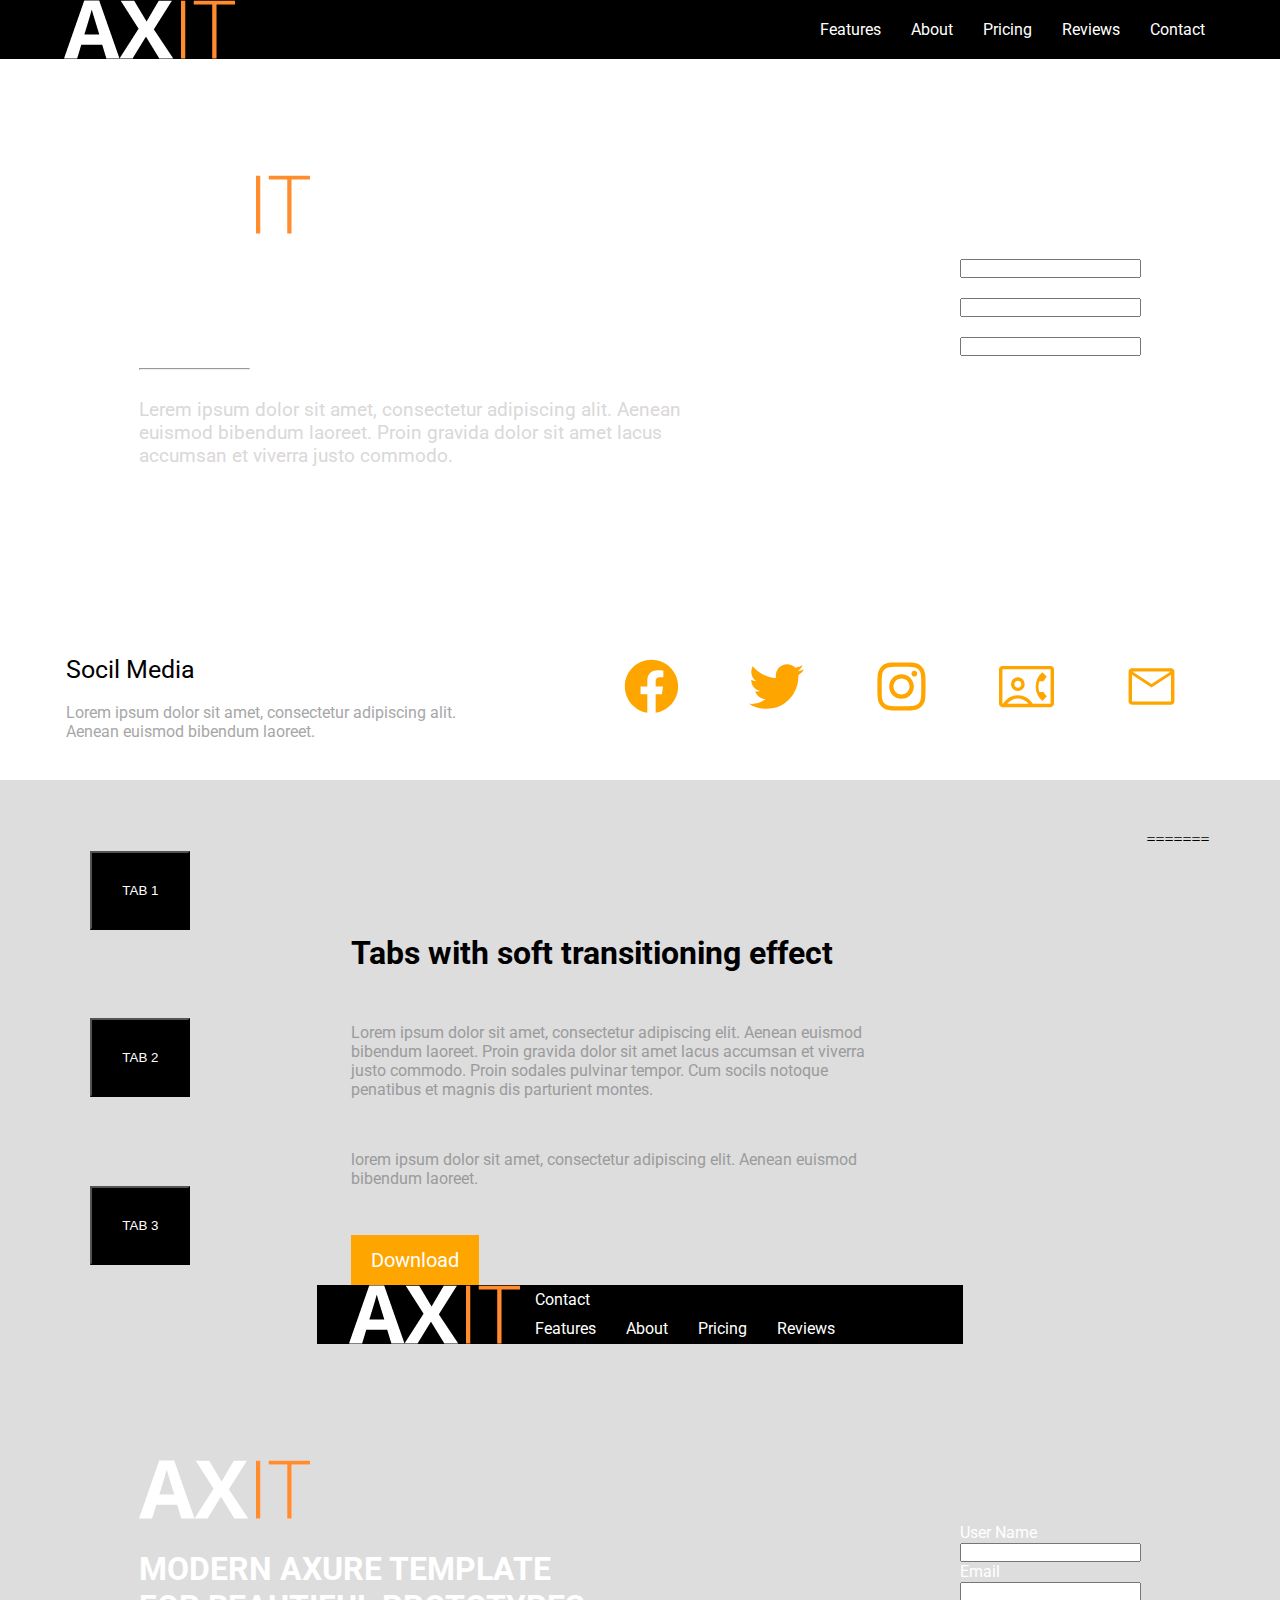
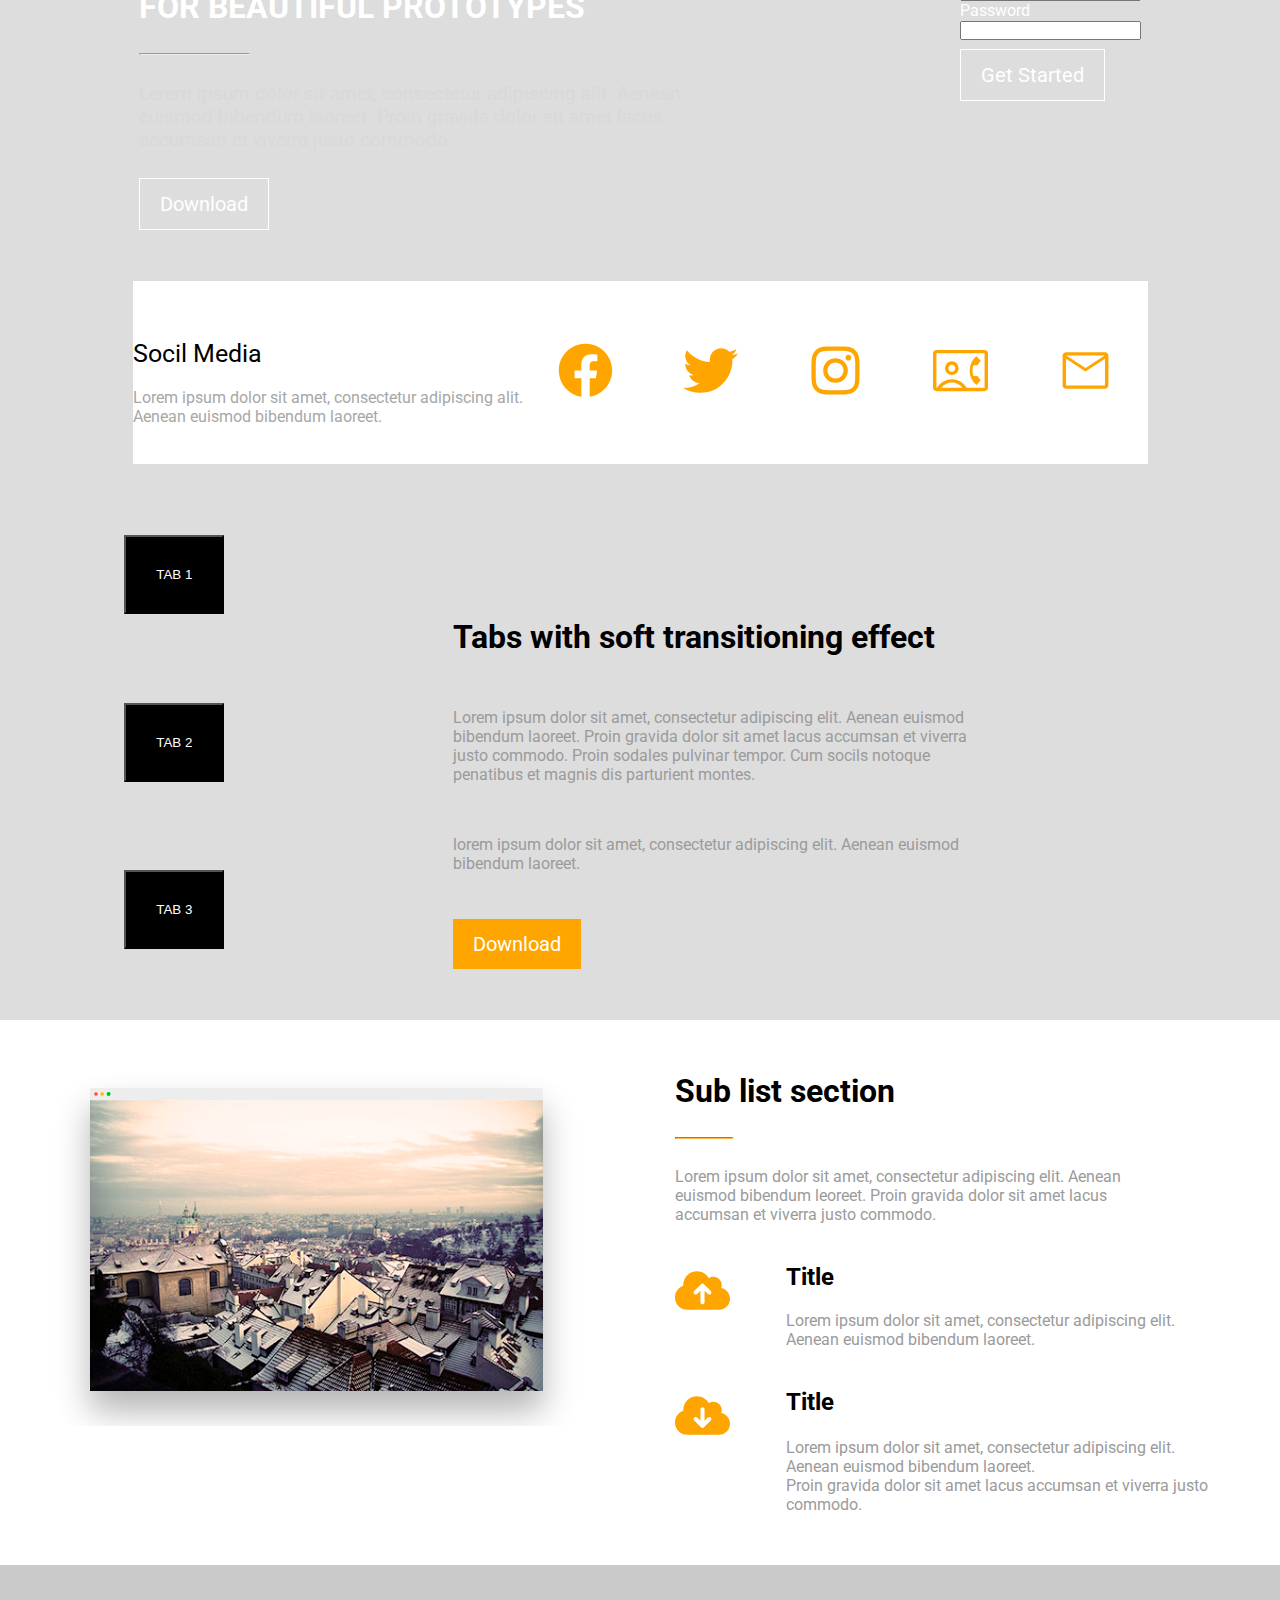
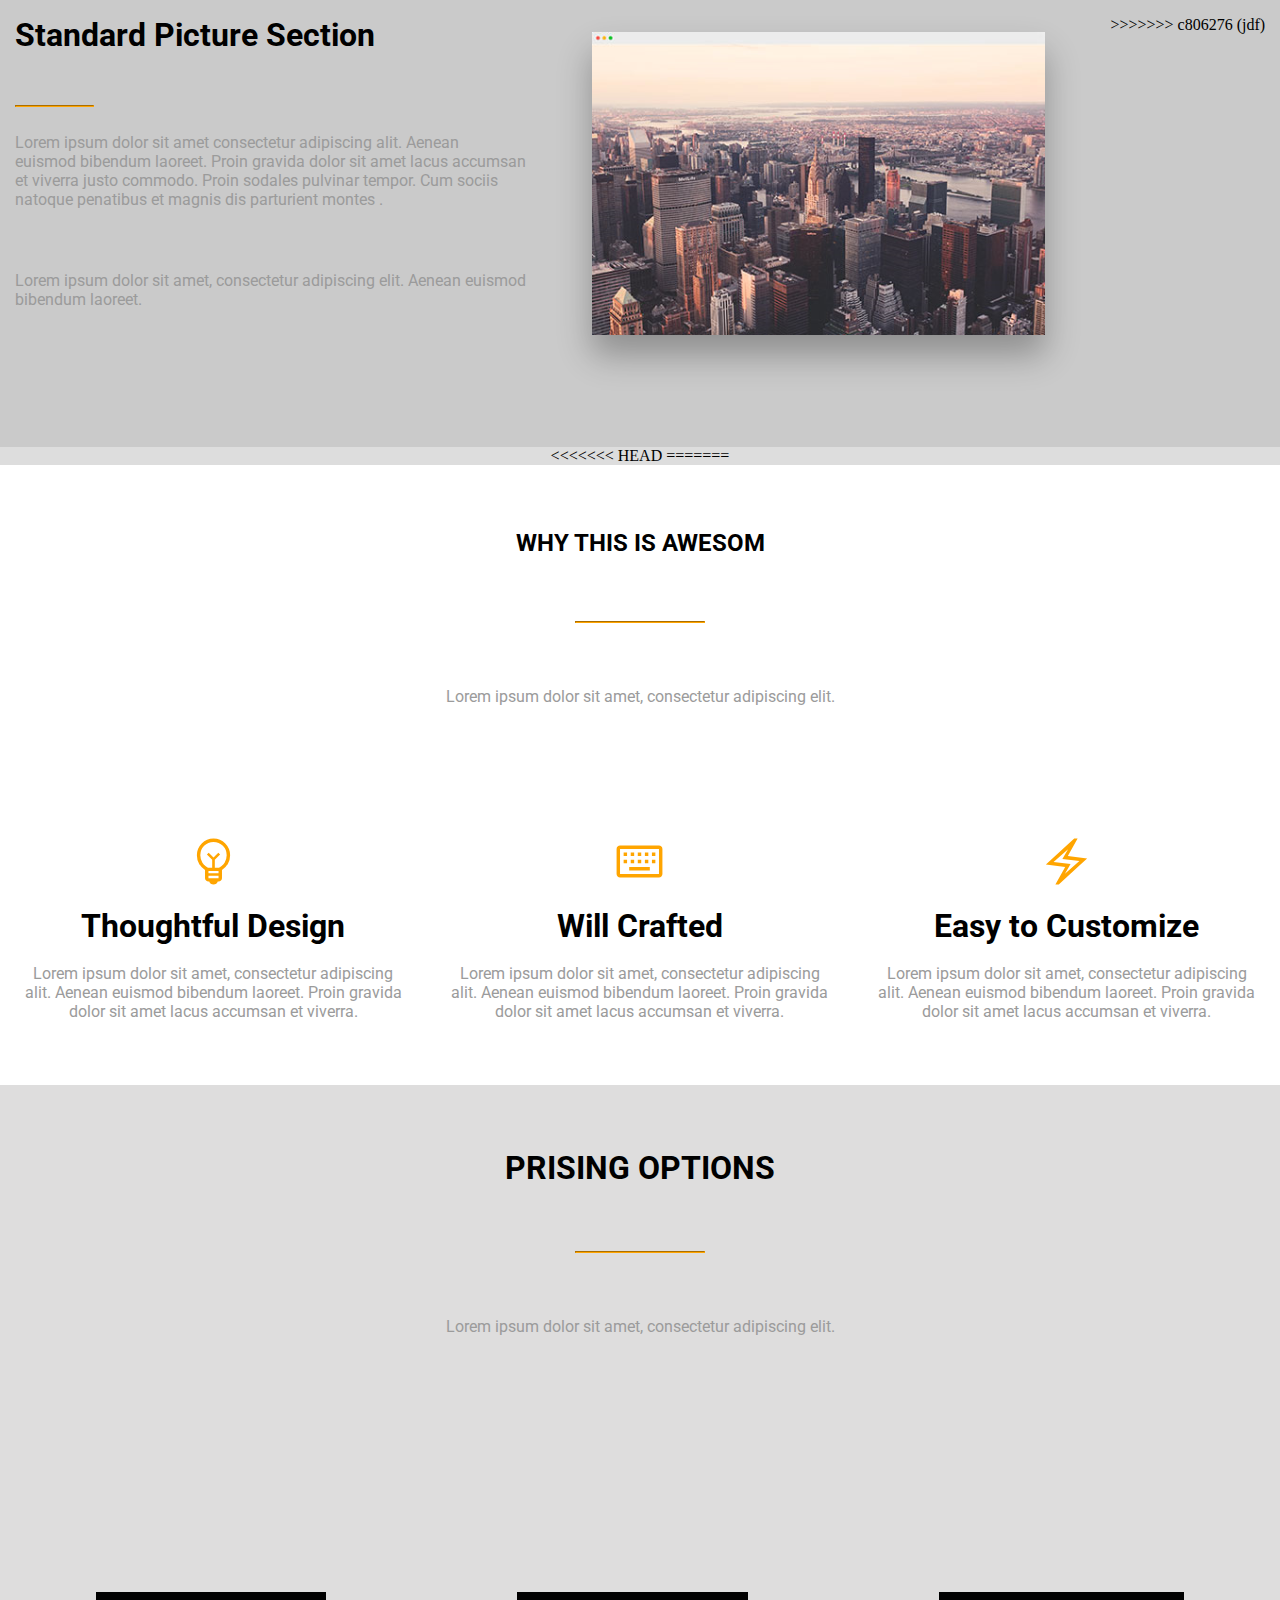
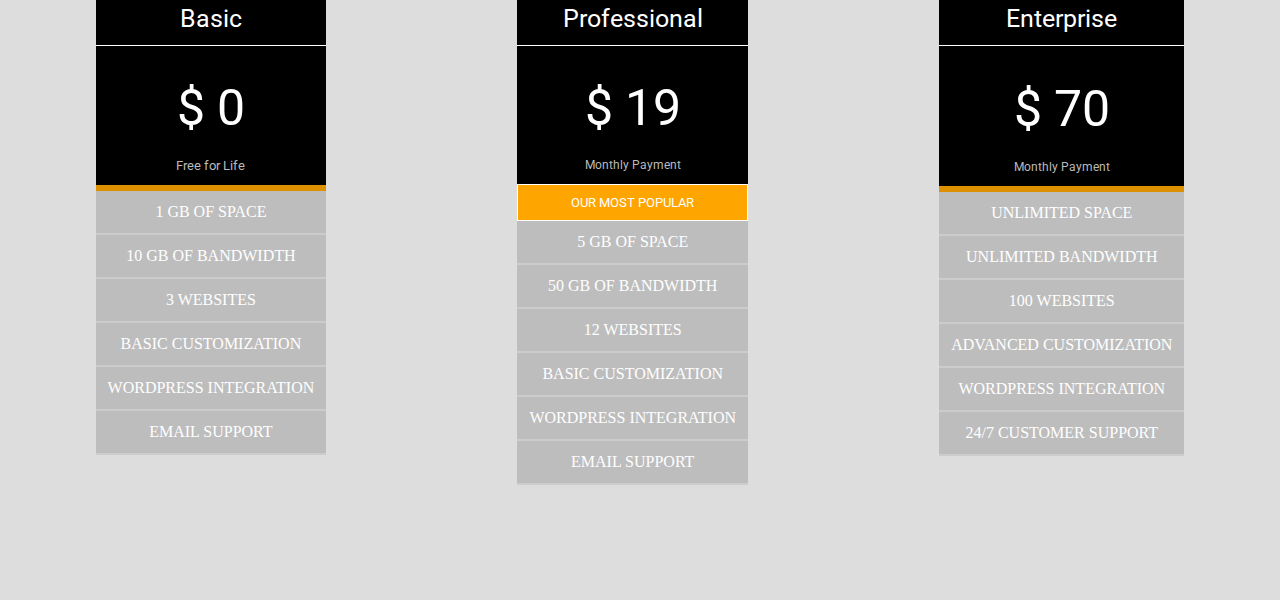
==== commit 5f423347: "optios" ====
--- a/index.html
+++ b/index.html
@@ -1,7 +1,5 @@
 <!DOCTYPE html>
 <html lang="en">
-<<<<<<< HEAD
-
 <head>
     <meta charset="UTF-8">
     <meta http-equiv="X-UA-Compatible" content="IE=edge">
@@ -386,4 +384,4 @@
 
   </body>
 </html>
->>>>>>> c806276 (jdf)
+
--- a/static/styles/style.css
+++ b/static/styles/style.css
@@ -51,10 +51,7 @@
 
 
 .okno{display: flex;
-<<<<<<< HEAD
-=======
   flex-wrap: wrap;
->>>>>>> c806276 (jdf)
   background-image: url('../img/logo 2.png');
   background-repeat: no-repeat, repeat;
   background-position: center;
@@ -89,10 +86,7 @@
 }
 
 .for{display: flex;
-<<<<<<< HEAD
-=======
   flex-wrap: wrap;
->>>>>>> c806276 (jdf)
 align-items: center;
 }
  
@@ -136,11 +130,8 @@
 }
 
 .contacts{display: flex;
-<<<<<<< HEAD
 background-color: rgb(209, 209, 209);
-=======
 background-color: rgb(255, 255, 255);
->>>>>>> c806276 (jdf)
 padding: 3% 0;
 height: auto;
 justify-content: space-around;
@@ -175,13 +166,9 @@
 
 
 .tabs{display: flex;
-<<<<<<< HEAD
 background-color: rgba(131, 130, 130, 0.5);
-
-=======
   flex-wrap: wrap;
 background-color: rgb(221, 221, 221);
->>>>>>> c806276 (jdf)
 padding: 4% 0;
   width: 100%;
   justify-content: space-around;
@@ -254,11 +241,9 @@
     }
 
     .TAB1:hover{
-<<<<<<< HEAD
       background-color:orange;
-=======
+
       background-color:rgb(245, 244, 243);
->>>>>>> c806276 (jdf)
     }
 
     .TAB2:hover{
@@ -269,8 +254,6 @@
       background-color:orange;
     }
 
-<<<<<<< HEAD
-=======
 
     .sublistsection{
       display: flex;
@@ -423,8 +406,6 @@
   
 }
 
-
-
 .bulb h1{
   margin-top: 5%;
   font-family:  'roboto';  
@@ -671,4 +652,3 @@
   border-bottom: 2px solid rgb(204, 204, 204);
   
  }
->>>>>>> c806276 (jdf)
--- a/static/styles/style.css
+++ b/static/styles/style.css
@@ -51,10 +51,7 @@
 
 
 .okno{display: flex;
-<<<<<<< HEAD
-=======
   flex-wrap: wrap;
->>>>>>> c806276 (jdf)
   background-image: url('../img/logo 2.png');
   background-repeat: no-repeat, repeat;
   background-position: center;
@@ -89,10 +86,7 @@
 }
 
 .for{display: flex;
-<<<<<<< HEAD
-=======
   flex-wrap: wrap;
->>>>>>> c806276 (jdf)
 align-items: center;
 }
  
@@ -136,11 +130,8 @@
 }
 
 .contacts{display: flex;
-<<<<<<< HEAD
 background-color: rgb(209, 209, 209);
-=======
 background-color: rgb(255, 255, 255);
->>>>>>> c806276 (jdf)
 padding: 3% 0;
 height: auto;
 justify-content: space-around;
@@ -175,13 +166,9 @@
 
 
 .tabs{display: flex;
-<<<<<<< HEAD
 background-color: rgba(131, 130, 130, 0.5);
-
-=======
   flex-wrap: wrap;
 background-color: rgb(221, 221, 221);
->>>>>>> c806276 (jdf)
 padding: 4% 0;
   width: 100%;
   justify-content: space-around;
@@ -254,11 +241,9 @@
     }
 
     .TAB1:hover{
-<<<<<<< HEAD
       background-color:orange;
-=======
+
       background-color:rgb(245, 244, 243);
->>>>>>> c806276 (jdf)
     }
 
     .TAB2:hover{
@@ -269,8 +254,6 @@
       background-color:orange;
     }
 
-<<<<<<< HEAD
-=======
 
     .sublistsection{
       display: flex;
@@ -423,8 +406,6 @@
   
 }
 
-
-
 .bulb h1{
   margin-top: 5%;
   font-family:  'roboto';  
@@ -671,4 +652,3 @@
   border-bottom: 2px solid rgb(204, 204, 204);
   
  }
->>>>>>> c806276 (jdf)
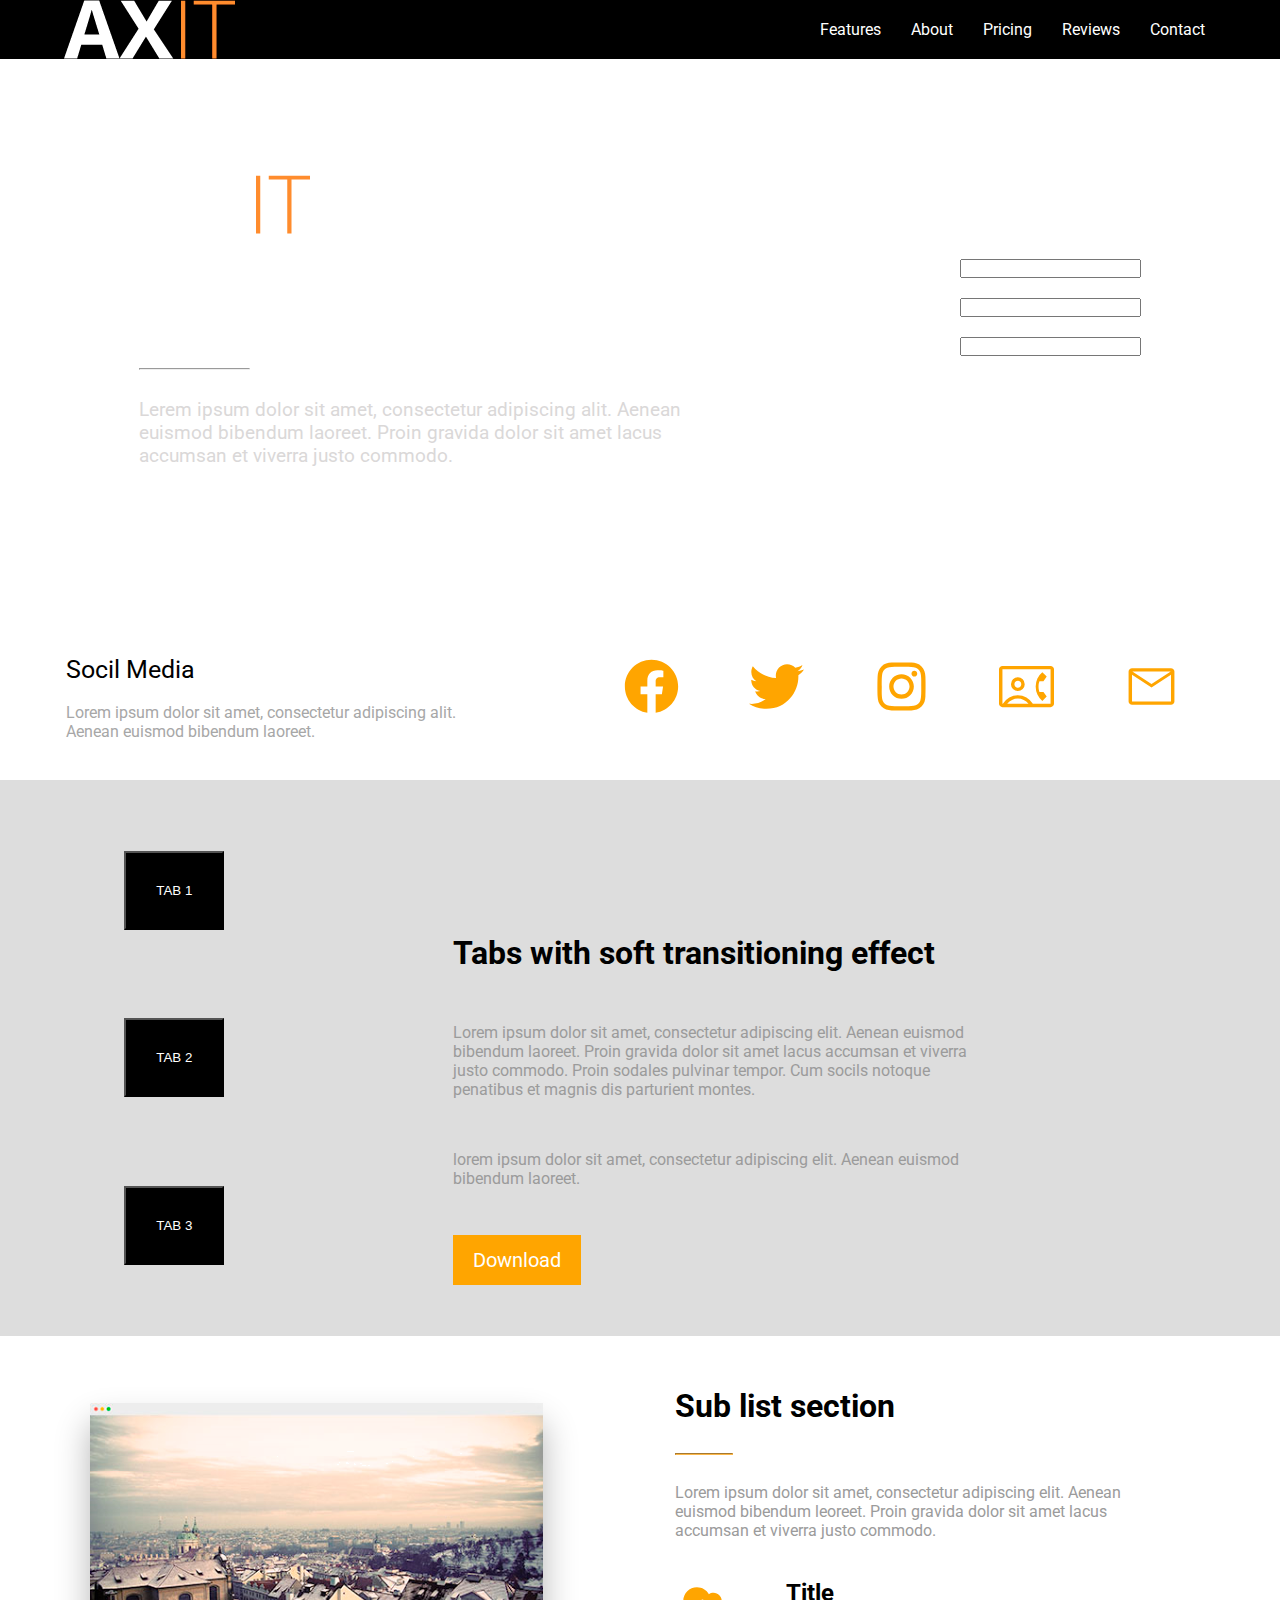
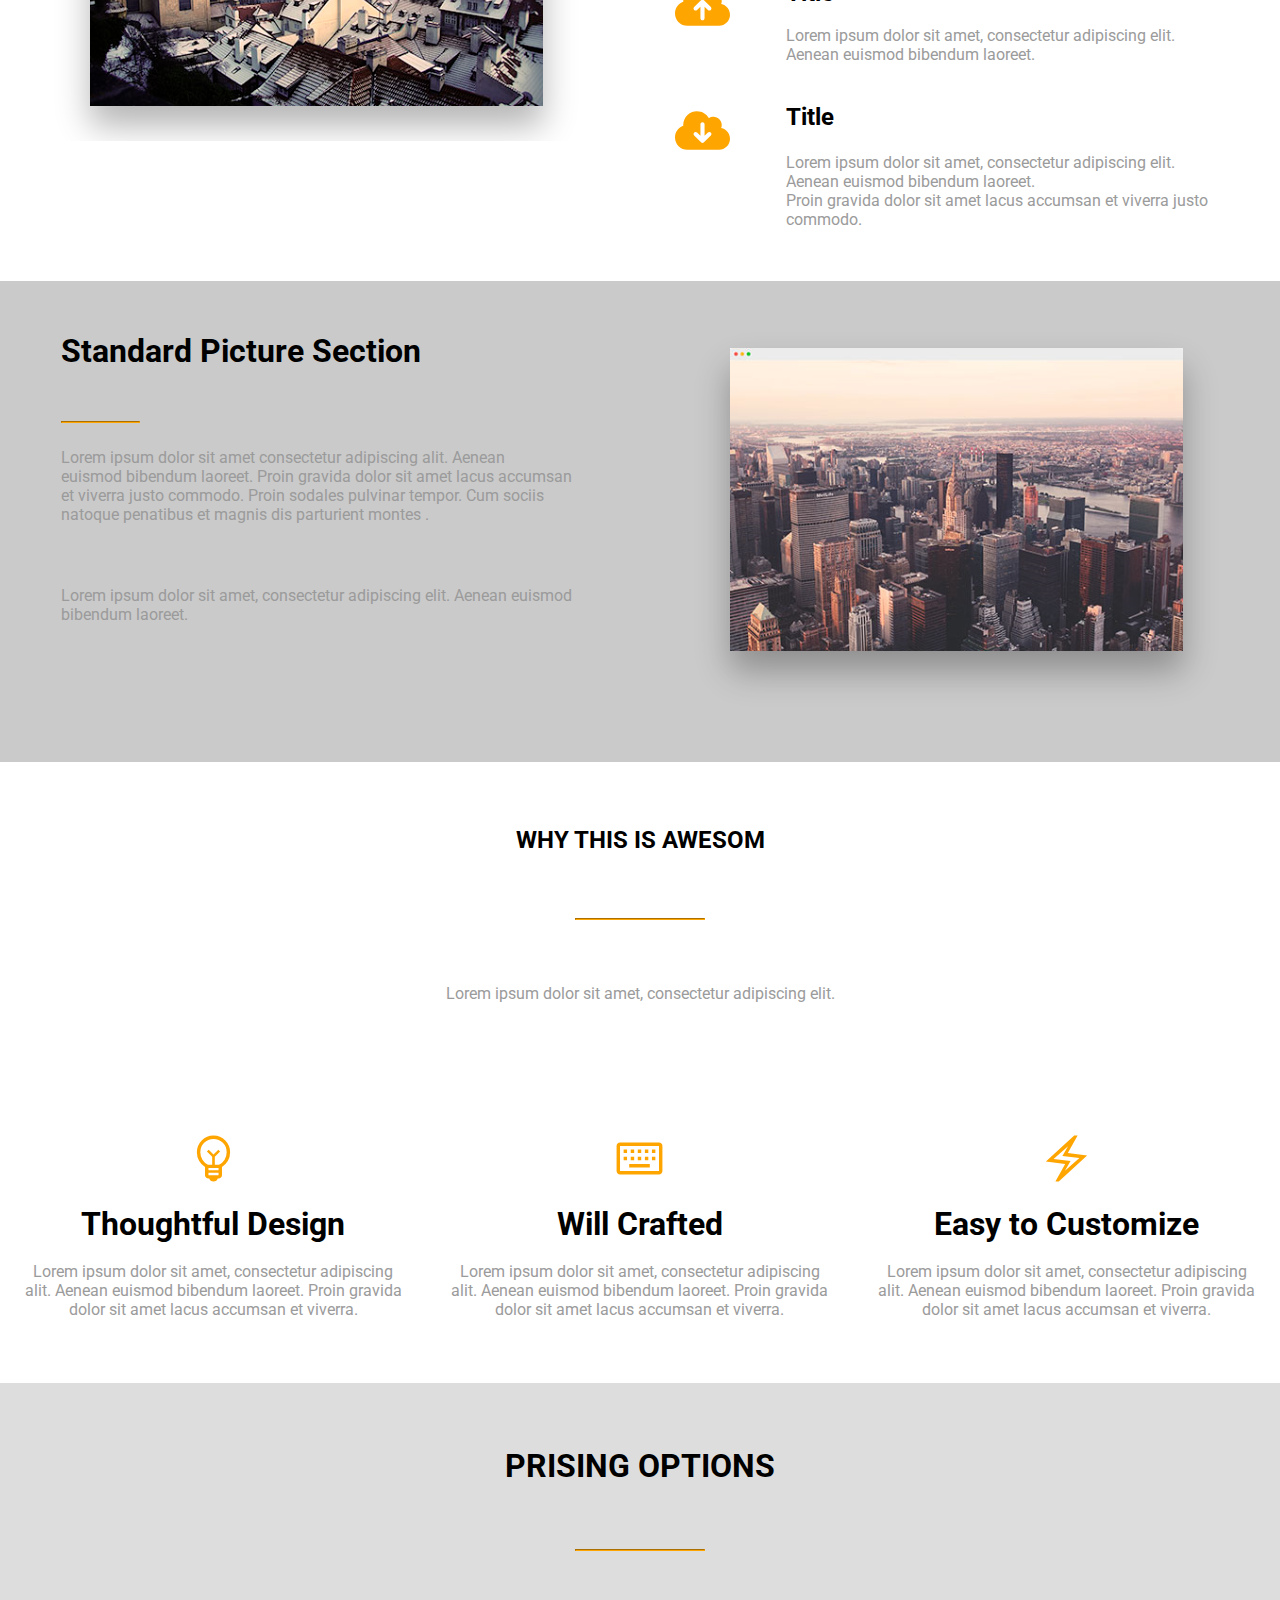
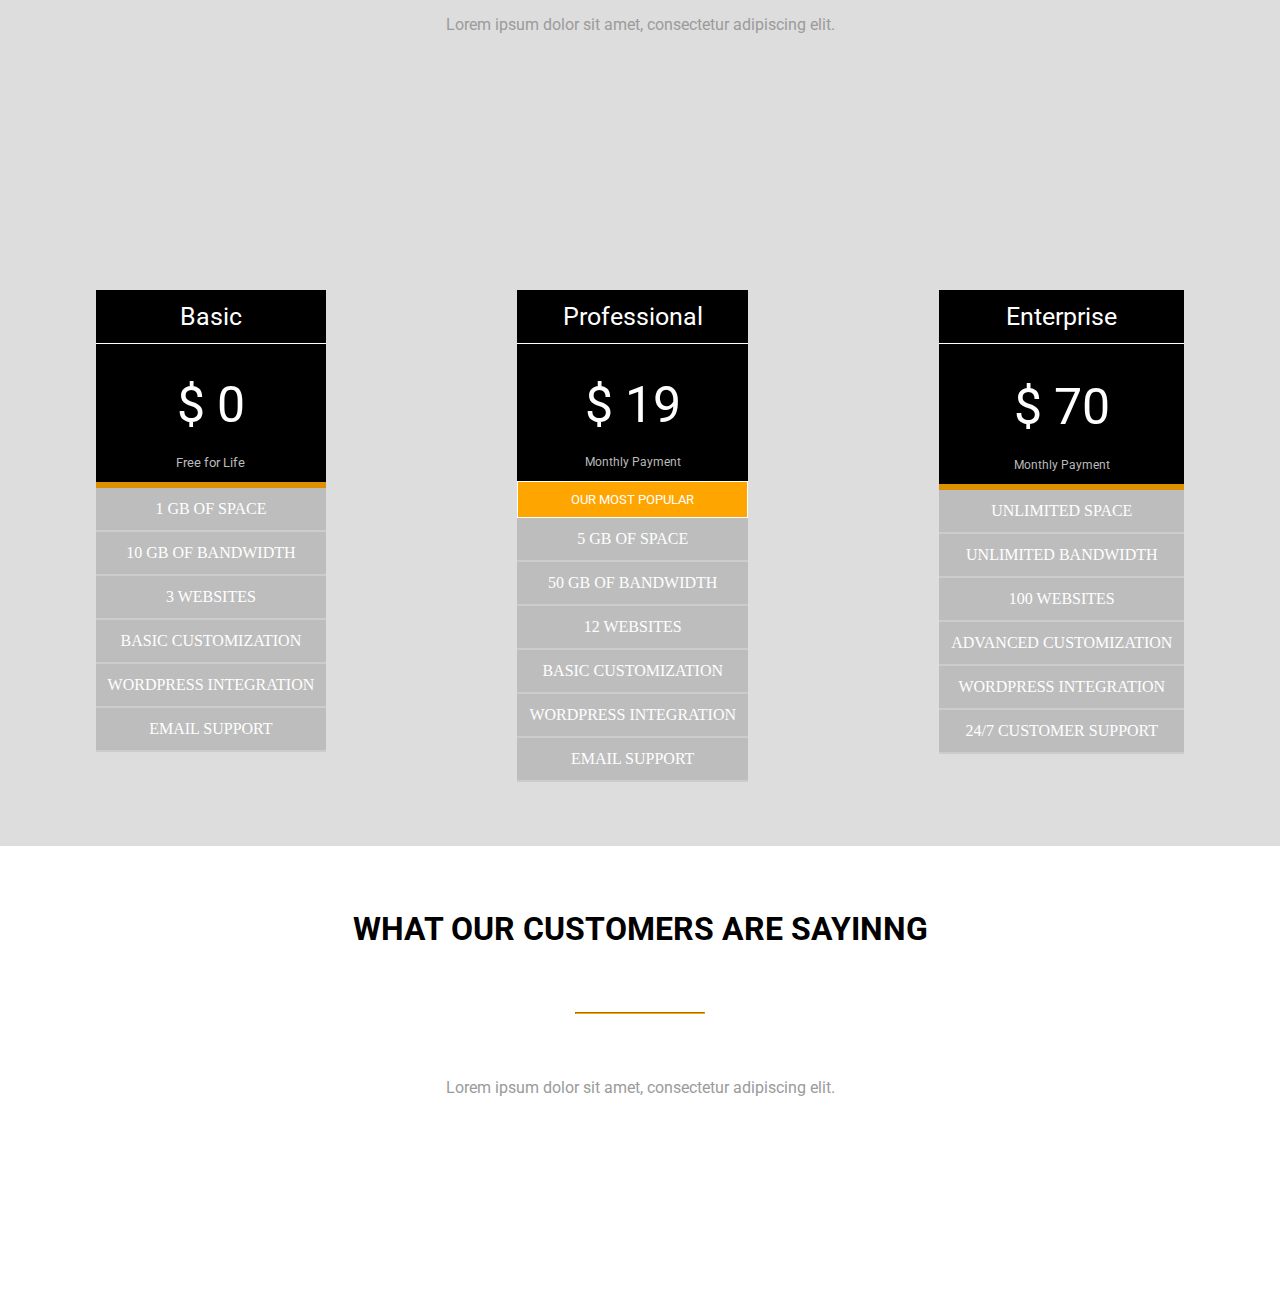
==== commit 02433e35: "19.07.2023" ====
--- a/index.html
+++ b/index.html
@@ -87,7 +87,7 @@
         <button class="TAB1">TAB 1</button>
         <button class="TAB2">TAB 2</button>
         <button class="TAB3">TAB 3</button>
-    </div>
+    </div> 
 
     <div >
         <h1 class="fj">Tabs with soft transitioning effect</h1>
@@ -99,116 +99,8 @@
 
 
 <div class="sity1"> <img src="static/img/sity1.png" alt=""></div>
-
-
-
-=======
-  <head>
-    <meta charset="UTF-8" />
-    <meta http-equiv="X-UA-Compatible" content="IE=edge" />
-    <meta name="viewport" content="width=device-width, initial-scale=1.0" />
-    <link rel="stylesheet" href="static/styles/style.css" />
-    <title>Document</title>
-    <link rel="icon" type="img/x-icon" href="static/img/favicon.ico.jpg" />
-  </head>
-  <body>
-    <header>
-      <img class="logo1" src="static/img/1-.png" alt="" />
-
-      <ul>
-        <li><a href="Features">Features</a></li>
-        <li><a href="About">About</a></li>
-        <li><a href="Pricing">Pricing</a></li>
-        <li><a href="Reviews">Reviews</a></li>
-        <li><a href="Contact">Contact</a></li>
-      </ul>
-    </header>
-
-    <div class="okno">
-      <div class="logo2">
-        <img src="static/img/1-.png" alt="" />
-        <h1>MODERN AXURE TEMPLATE <br />FOR BEAUTIFUL PROTOTYPES</h1>
-        <hr />
-        <p>
-          Lerem ipsum dolor sit amet, consectetur adipiscing alit. Aenean
-          <br />euismod bibendum laoreet. Proin gravida dolor sit amet lacus
-          <br />
-          accumsan et viverra justo commodo.
-        </p>
-        <button class="download1">Download</button>
-      </div>
-
-      <div class="for">
-        <form>
-          <label for="username">User Name</label><br />
-          <input type="text" id="username" name="username" /><br />
-          <label for="email">Email</label><br />
-          <input type="email" id="email" name="email" /><br />
-          <label for="pwd">Password</label><br />
-          <input type="password" id="pwd" name="pwd" /><br />
-          <button class="GetStarted">Get Started</button>
-        </form>
-      </div>
-    </div>
-
-    <div class="contacts">
-      <div>
-        <p class="p1">Socil Media</p>
-        <p class="p2">
-          Lorem ipsum dolor sit amet, consectetur adipiscing alit. <br />
-          Aenean euismod bibendum laoreet.
-        </p>
-      </div>
-
-      <div class="icons">
-        <ul>
-          <li>
-            <a href="#"> <img src="static/img/facebook.svg" alt="" /></a>
-          </li>
-          <li>
-            <a href="#"><img src="static/img/twitter.svg" alt="" /></a>
-          </li>
-          <li>
-            <a href="#"><img src="static/img/instagram.svg" alt="" /></a>
-          </li>
-          <li>
-            <a href="#"><img src="static/img/contact_phone.svg" alt="" /></a>
-          </li>
-          <li>
-            <a href="#"><img src="static/img/mail.svg" alt="" /></a>
-          </li>
-        </ul>
-      </div>
-    </div>
-
-    <div class="tabs">
-      <div class="tab">
-        <button class="TAB1">TAB 1</button>
-        <button class="TAB2">TAB 2</button>
-        <button class="TAB3">TAB 3</button>
-      </div>
-
-      <div>
-        <h1 class="fj">Tabs with soft transitioning effect</h1>
-        <p class="as">
-          Lorem ipsum dolor sit amet, consectetur adipiscing elit. Aenean
-          euismod <br />
-          bibendum laoreet. Proin gravida dolor sit amet lacus accumsan et
-          viverra <br />
-          justo commodo. Proin sodales pulvinar tempor. Cum socils notoque
-          <br />
-          penatibus et magnis dis parturient montes.
-        </p>
-        <p class="of">
-          lorem ipsum dolor sit amet, consectetur adipiscing elit. Aenean
-          euismod <br />
-          bibendum laoreet.
-        </p>
-        <button class="download2">Download</button>
-      </div>
-
-      <div class="sity1"><img src="static/img/sity1.png" alt="" /></div>
-    </div>
+</div>
+
 
     <div class="sublistsection">
       <div class="sity2"><img src="static/img/sity2.png" alt="" /></div>
@@ -268,19 +160,8 @@
 </div>
  
     <div class="STANDARD-PICTURE"><img src="static/img/image_right_standard.png" alt=""></div>
->>>>>>> c806276 (jdf)
-</div>
-
-
-
-
-
-<<<<<<< HEAD
-</body>
-</html>
-=======
-
-
+
+</div>
 
     <div class="WHY-THIS-IS-AWESOM">
       <div class="WHY-THIS">
@@ -379,9 +260,19 @@
         <p>24/7 CUSTOMER SUPPORT</p>
       </div>
     </div>
-    </div>
- 
+    </div> </div>
+
+<div class="WHAT-OUR-CUSTOMERS-ARE-SAYINNG">
+<div class="WE">
+  <h1>WHAT OUR CUSTOMERS ARE SAYINNG</h1>
+  <hr> 
+  <p>Lorem ipsum dolor sit amet, consectetur adipiscing elit.</p>
+</div>
+<div class="EMPLOYEES"> 
+  <div class="">  </div>
+</div>
+</div>
+
 
   </body>
 </html>
-
--- a/static/styles/style.css
+++ b/static/styles/style.css
@@ -652,3 +652,38 @@
   border-bottom: 2px solid rgb(204, 204, 204);
   
  }
+
+ .WHAT-OUR-CUSTOMERS-ARE-SAYINNG{
+  padding: 5% 0;
+  width: 100%;
+background-color: rgb(255, 255, 255);
+}
+ .WE {
+  display: flex;
+  flex-direction: column;
+  align-items: center;
+}
+
+.WE h1 {
+  font-family:  'roboto';  
+}
+
+.WE  hr {
+  margin-top: 5%;
+border-color: orange;
+
+width: 10%;
+}
+
+.WE p {
+  margin-top: 5%;
+  color: rgb(155, 155, 155);
+  font-family:  'roboto'; 
+}
+
+
+ .EMPLOYEES {
+  display: flex;
+  justify-content: space-around;
+  margin-top: 10%;
+}
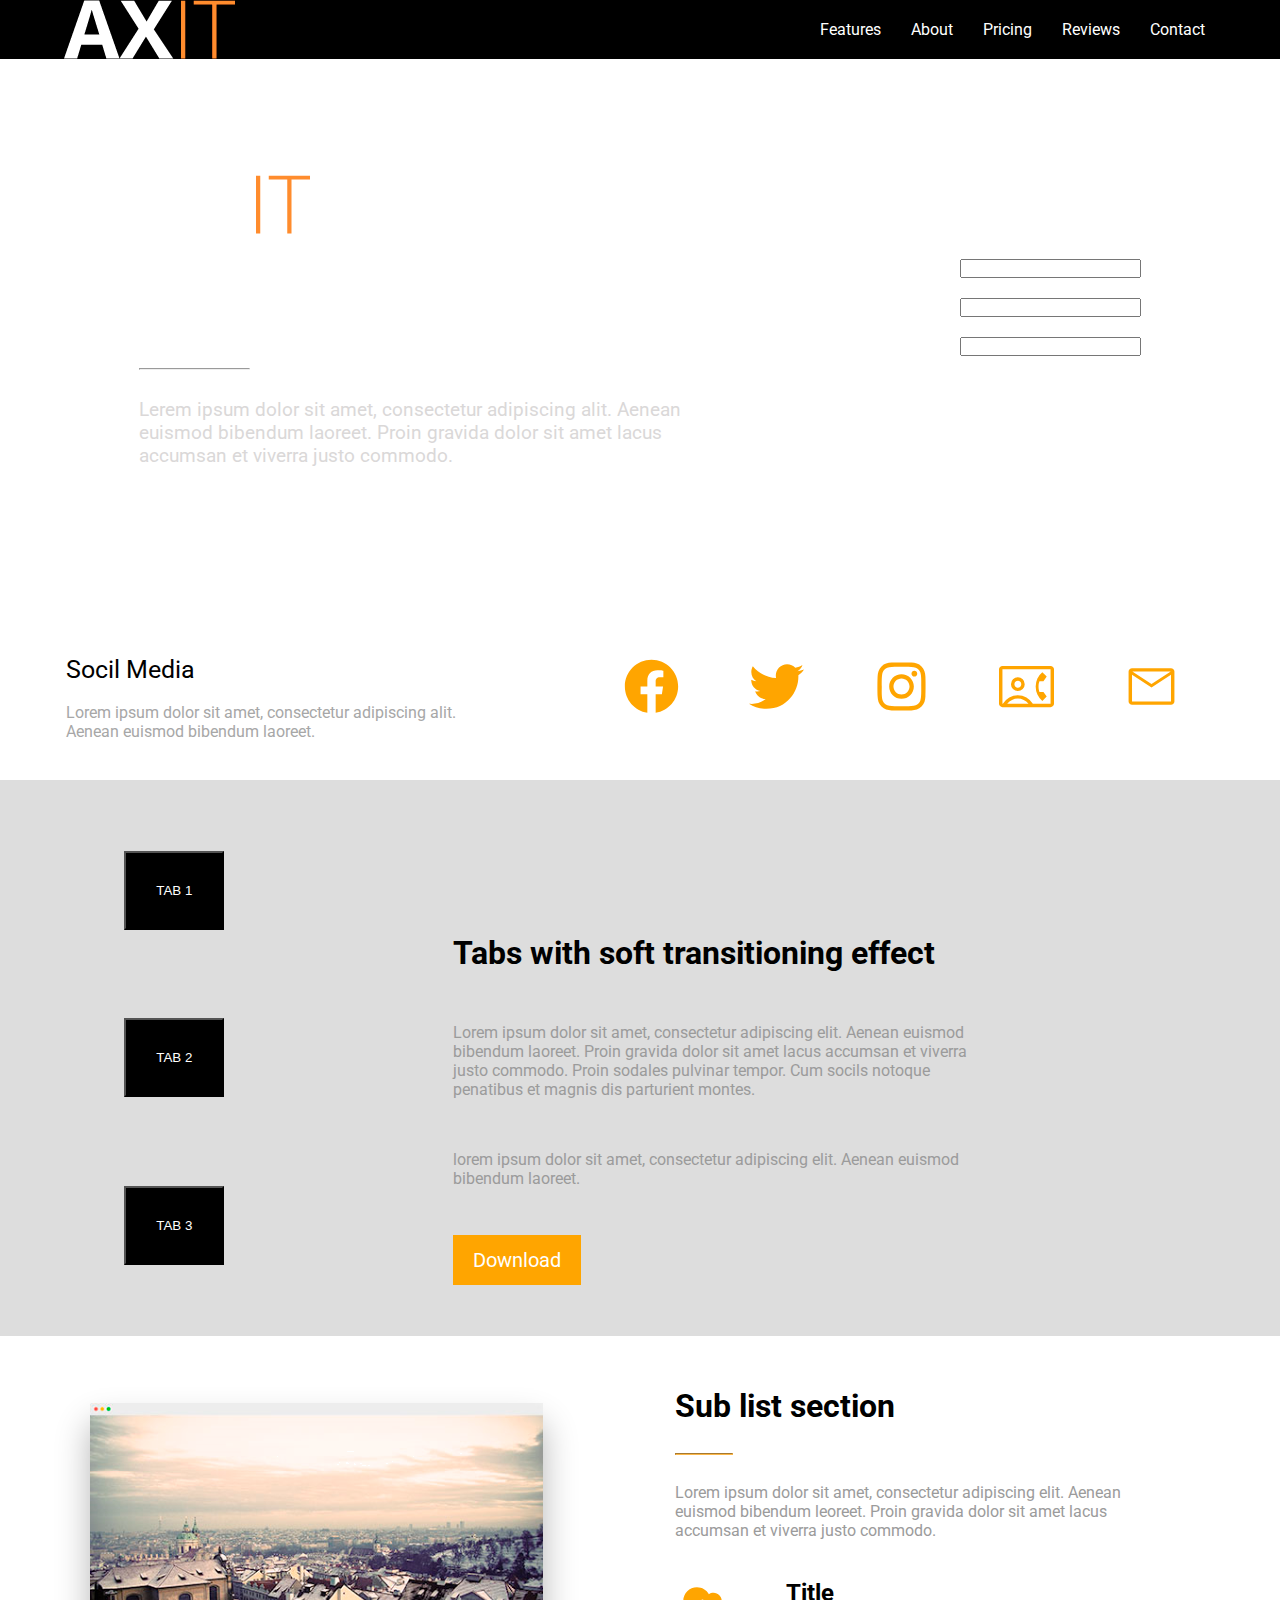
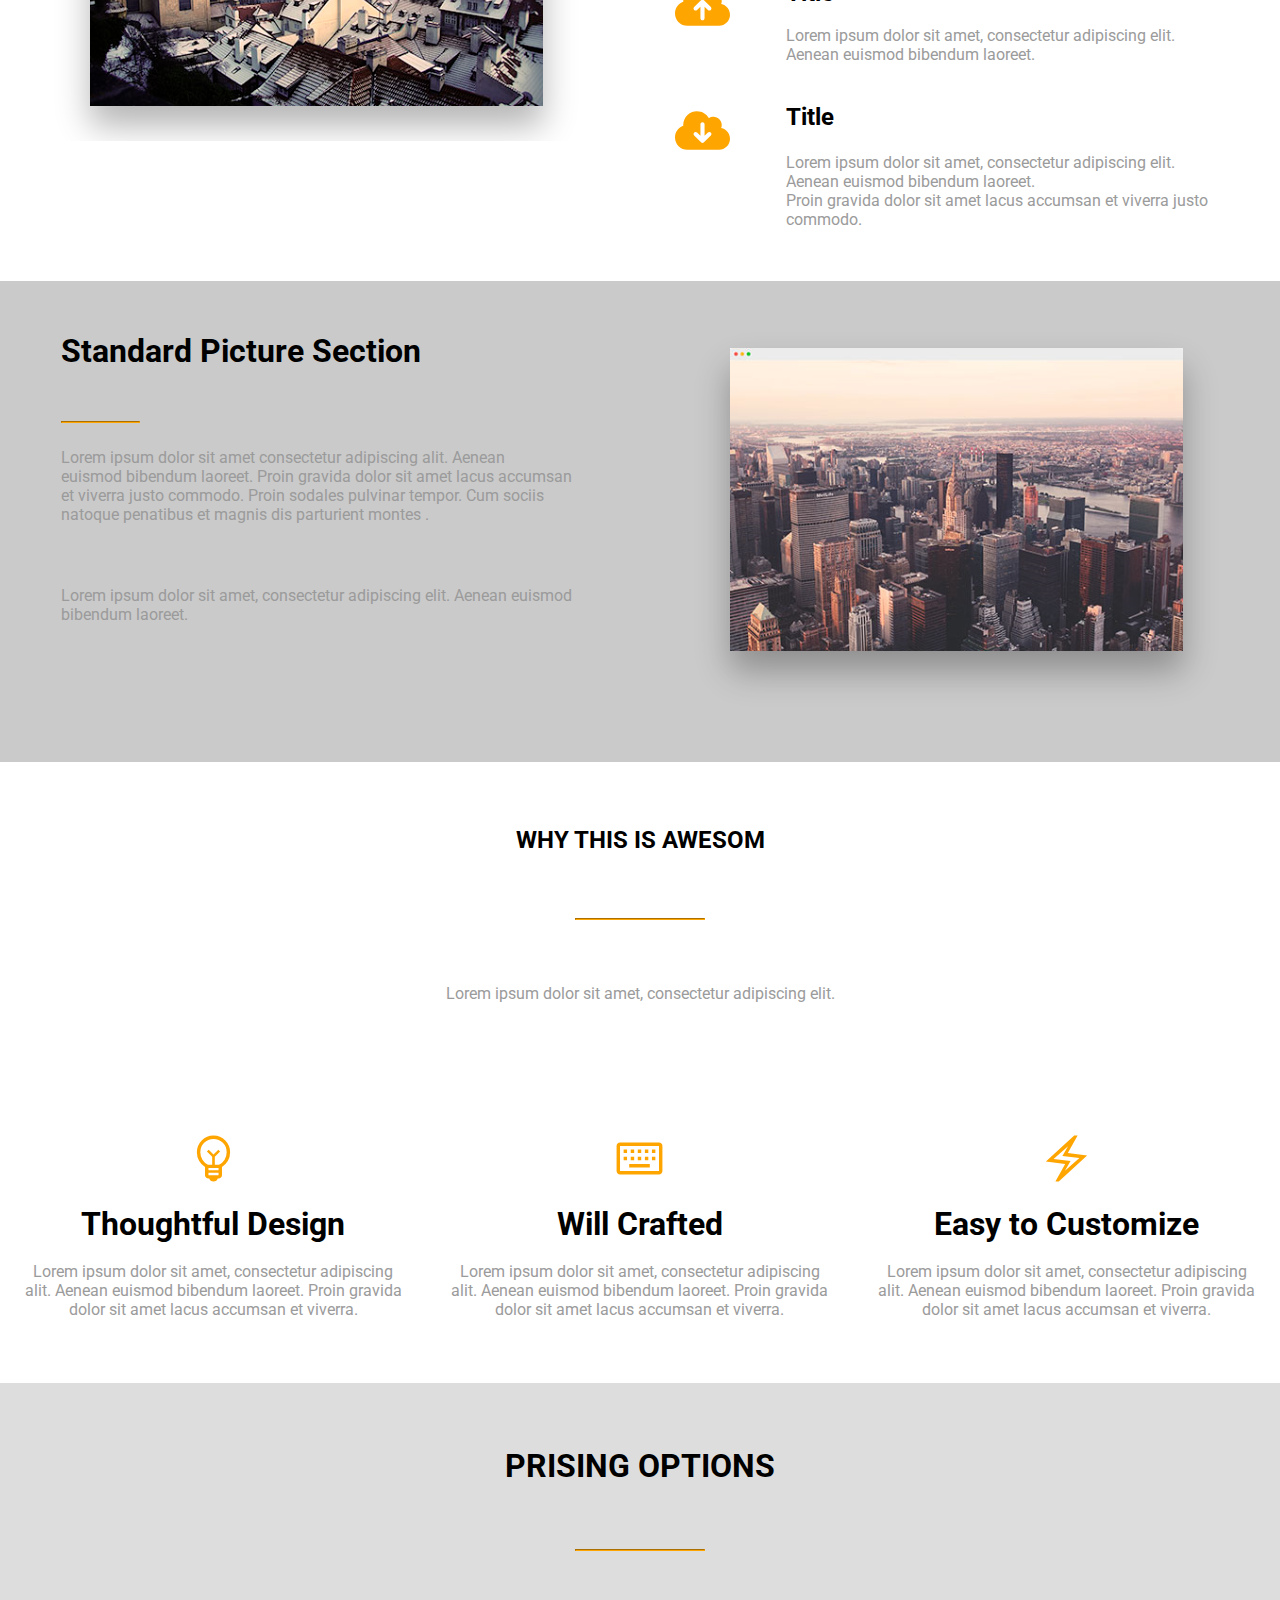
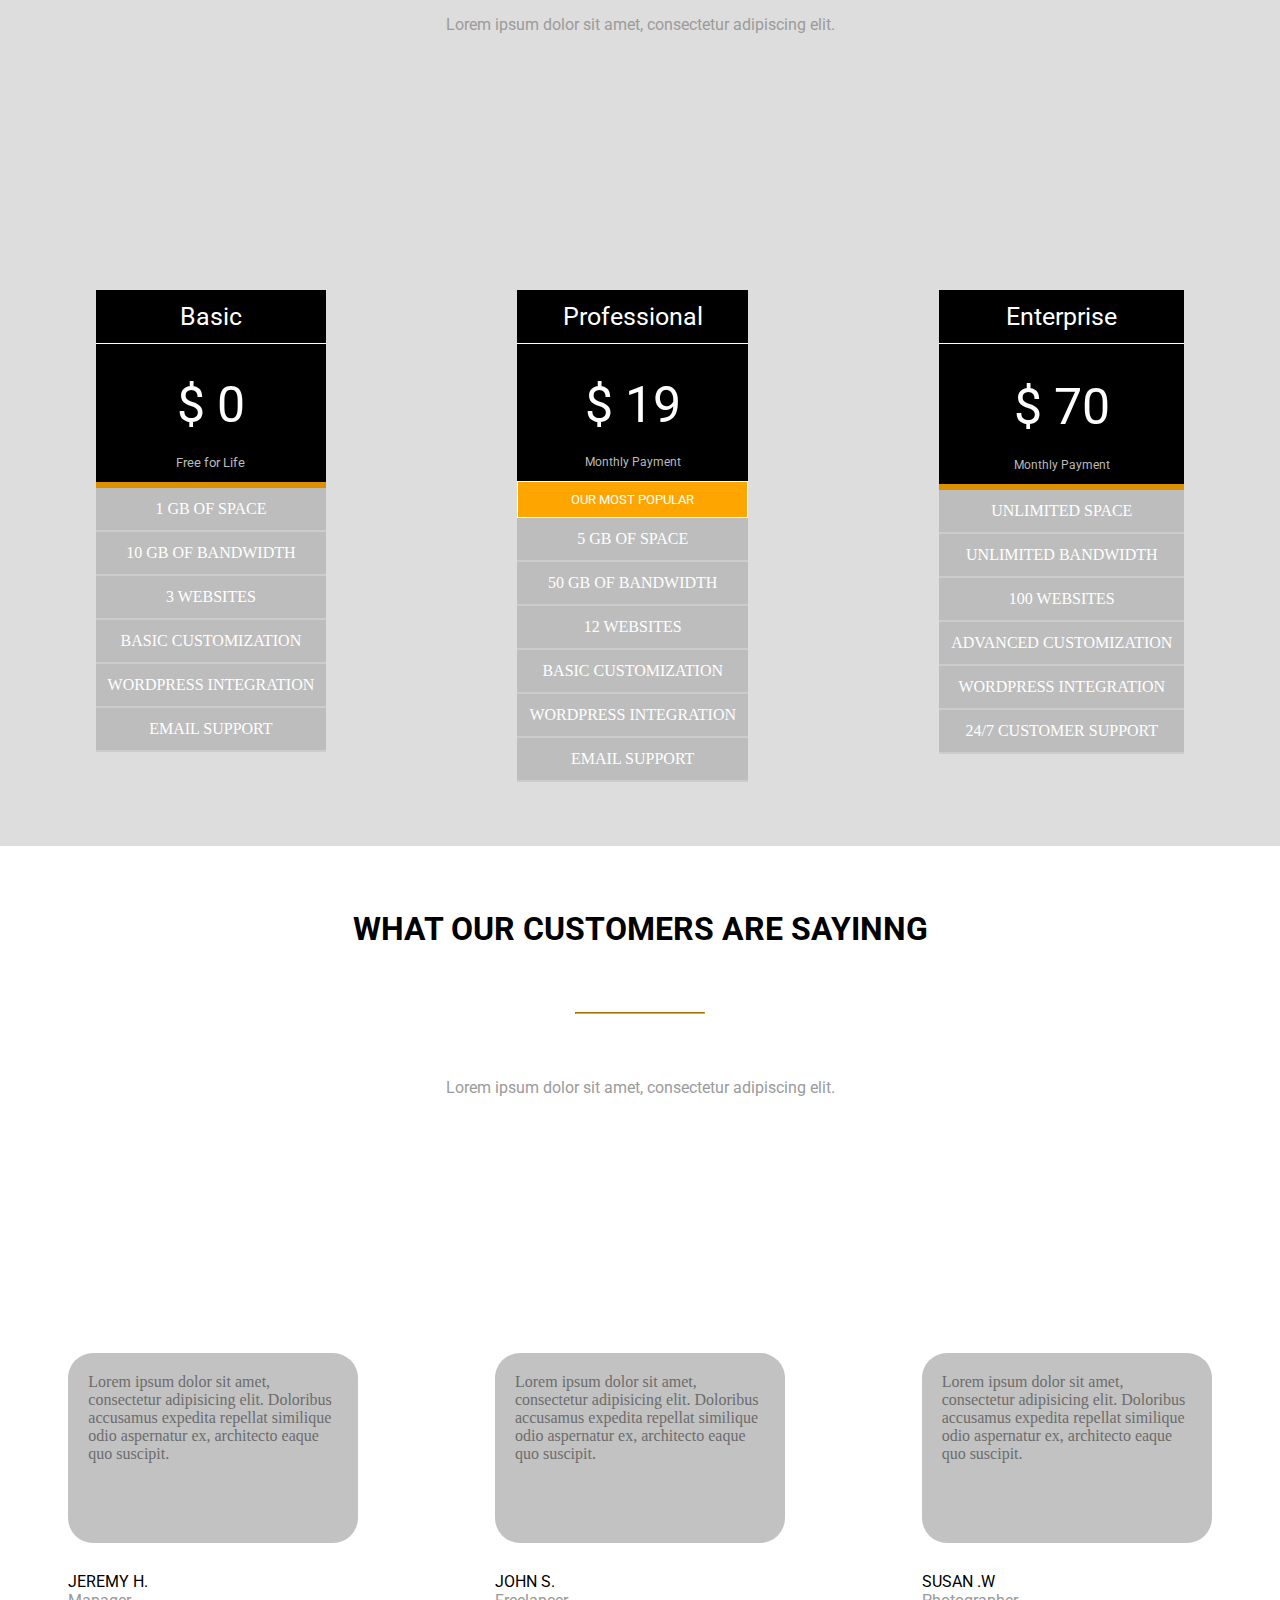
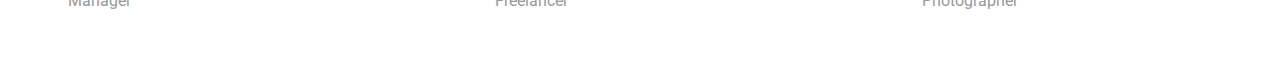
==== commit b0220ad4: "20.07 15.02" ====
--- a/index.html
+++ b/index.html
@@ -269,7 +269,34 @@
   <p>Lorem ipsum dolor sit amet, consectetur adipiscing elit.</p>
 </div>
 <div class="EMPLOYEES"> 
-  <div class="">  </div>
+  <div class="JEREMY">
+  <div class="JEREMY-H"> 
+   <P >Lorem ipsum dolor sit amet, <br> consectetur 
+adipisicing elit. Doloribus accusamus expedita repellat similique odio
+aspernatur ex, architecto eaque quo suscipit. </P>
+</div>
+<div class="J-1"> <img src="static/img/avatar.svg" alt="">
+   <div class="manager"> <p>JEREMY H.</p>    <p class="J-2" >Manager</p></div> 
+  </div>
+ </div>
+ <div class="JOHN">
+  <div class="JOHN-S">    <P >Lorem ipsum dolor sit amet, <br> consectetur 
+    adipisicing elit. Doloribus accusamus expedita repellat similique odio
+    aspernatur ex, architecto eaque quo suscipit. </P>
+  </div>
+<div class="J-S"> <img src="static/img/avatar.svg" alt=""> 
+  <div class="freelancer"> <p>JOHN S.</p> <p class="J-S1">Freelancer</p></div>
+</div>
+</div>
+ <div class="SUSAN">
+  <div class="SUSAN-W">  <P >Lorem ipsum dolor sit amet, <br> consectetur 
+    adipisicing elit. Doloribus accusamus expedita repellat similique odio
+    aspernatur ex, architecto eaque quo suscipit. </P></div> 
+  <div class="S-W"> <img src="static/img/avatar.svg" alt="">
+  <div  class="photographer"> <p> SUSAN .W</p> <p class="S-W1">Photographer</p></div>
+  </div>
+</div>
+  
 </div>
 </div>
 
--- a/static/styles/style.css
+++ b/static/styles/style.css
@@ -686,4 +686,102 @@
   display: flex;
   justify-content: space-around;
   margin-top: 10%;
-}
+  flex-wrap: wrap;
+}
+
+.JEREMY-H  {
+  display: flex;
+  border-radius: 25px;
+  background: #c2c2c2;
+  padding: 20px; 
+  width: 250px;
+  height: 150px; 
+
+}
+.JEREMY {
+  margin-top: 10%;
+}
+
+.JEREMY-H p{
+  color: rgb(108, 108, 108);
+}
+
+.J-1 {
+margin-top: 10%;
+  display: flex ;
+}
+
+.manager {
+font-family: 'roboto';
+  display: flex;
+  flex-direction: column;
+}
+.J-2 {
+  color: rgb(153, 153, 153);
+}
+
+.JOHN{
+margin-top: 10%;
+}
+ 
+.JOHN-S {
+  display: flex;
+  border-radius: 25px;
+  background: #c2c2c2;
+  padding: 20px; 
+  width: 250px;
+  height: 150px; 
+
+}
+
+.JOHN-S p{
+  color: rgb(108, 108, 108);
+}
+
+.J-S {
+  margin-top: 10%;
+    display: flex ;
+  }
+  
+  .freelancer{
+    font-family: 'roboto';
+      display: flex;
+      flex-direction: column;
+    }
+
+    .J-S1 {
+color:  rgb(153, 153, 153);
+    }
+ 
+    .SUSAN{
+      margin-top: 10%;
+    }
+    .SUSAN-W{
+      display: flex;
+      border-radius: 25px;
+      background: #c2c2c2;
+      padding: 20px; 
+      width: 250px;
+      height: 150px; 
+    
+    }
+
+    .SUSAN-W p{
+      color: rgb(108, 108, 108);
+    }
+
+    .S-W {
+      
+        margin-top: 10%;
+          display: flex ;
+        
+    }
+    .photographer  {
+      font-family: 'roboto';
+        display: flex;
+        flex-direction: column;
+      }
+
+      .S-W1 {
+        color:  rgb(153, 153, 153);
+      }